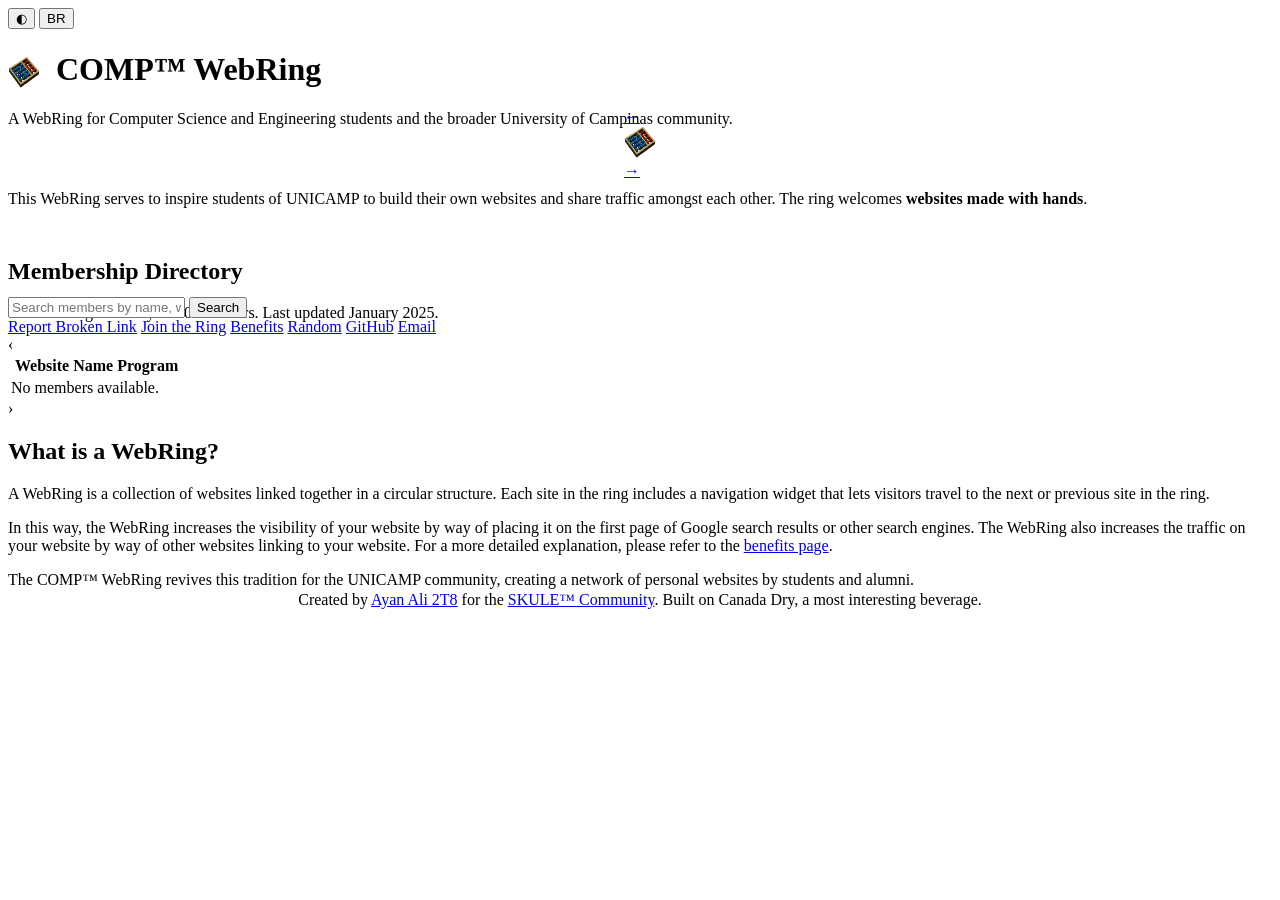
==== index.html @ 6b88b658 "chore: change logos and add PT languange" ====
<!DOCTYPE html>
<html lang="en">
<head>
    <meta charset="UTF-8">
    <meta name="viewport" content="width=device-width, initial-scale=1.0">
    <title>COMP™ WebRing</title>
    <link rel="stylesheet" href="css/styles.css">
    <link rel="preconnect" href="https://fonts.googleapis.com">
    <link rel="preconnect" href="https://fonts.gstatic.com" crossorigin>
    <link href="https://fonts.googleapis.com/css2?family=Fira+Mono:wght@400;500;700&family=Inter:wght@400;500;600&display=swap" rel="stylesheet">
    <meta name="description" content="A WebRing for University of Campinas Computer Science and Engineering students and the broader UNICAMP community.">
    
    <!-- Google tag (gtag.js) -->
    <script async src="https://www.googletagmanager.com/gtag/js?id=G-P7MJVFZ0S4"></script>
    <script>
      window.dataLayer = window.dataLayer || [];
      function gtag(){dataLayer.push(arguments);}
      gtag('js', new Date());

      gtag('config', 'G-P7MJVFZ0S4');
    </script>
</head>
<body>
    <header>
        <div class="theme-toggle">
            <button id="theme-toggle-btn" aria-label="Toggle dark/light mode">
                <span class="theme-icon">◐</span>
            </button>
            <button id="lang-toggle-btn" aria-label="Toggle language">
                <span class="theme-icon">PT</span>
            </button>
        </div>
        <h1 style="display: flex; align-items: center; gap: 0.5em;">
            <a href="https://webring.skule.ca">
                <img src="img/icon.svg" alt="WebRing Icon" width="32" height="32" style="vertical-align: middle;" id="header-webring-icon"/>
            </a>
            <span data-i18n="site.title">COMP™ WebRing</span>
        </h1>
        <p class="subtitle" style="margin-bottom: -20px;" data-i18n="site.subtitle">A WebRing for Computer Science and Engineering students and the broader University of Campinas community.</p>
    </header>
    
    <main>
        <!-- Webring Widget for Navigation -->
        <section class="webring-nav" style="display: flex; justify-content: center; margin-bottom: -15px;">
            <div class="widget-container">
                <a href="#webring.skule.ca?nav=prev">←</a>
                <a href="https://webring.skule.ca">
                    <div class="widget-icon">
                        <img src="img/icon.svg" alt="COMP WebRing" width="32" height="32" id="homepage-widget-icon"/>
                    </div>
                </a>
                <a href="#webring.skule.ca?nav=next">→</a>
            </div>
        </section>

        <section class="about" style="margin-bottom: 50px; margin-top: 25px;">
            <p data-i18n="about.p1">
                This WebRing serves to inspire students of UNICAMP to build their own websites and share traffic amongst each other.
                The ring welcomes <strong>websites made with hands</strong>.
            </p>
        </section>

        <section id="members">
            <h2 data-i18n="members.title">Membership Directory</h2>
            <p style="margin-bottom: -25px;" data-i18n="members.countText">This webring currently has <span id="member-count">0</span> members. Last updated <span id="last-updated">January 2025</span>.</p>
            <div class="search-container" id="search">
                <div class="search-bar">
                    <input type="text" id="member-search" placeholder="Search members by name, website, or program..." data-i18n-placeholder="search.placeholder">
                    <button id="search-button" data-i18n="action.search">Search</button>
                </div>
            </div>
            <div class="action-buttons">
                <a href="#" id="report-link" class="action-button" data-i18n="action.report">Report Broken Link</a>
                <a href="https://github.com/ayan20985/webring#joining-the-webring" target="_blank" class="action-button" data-i18n="action.join">Join the Ring</a>
                <a href="benefits.html" class="action-button" data-i18n="action.benefits">Benefits</a>
                <a href="#random" id="random-link" class="action-button" data-i18n="action.random">Random</a>
                <a href="https://github.com/ayan20985/webring" target="_blank" class="action-button" data-i18n="action.github">GitHub</a>
                <a href="mailto:webring@skule.ca" class="action-button" data-i18n="action.email">Email</a>
            </div>
            <div class="table-container">
                <div class="scroll-indicator left" id="scroll-left">‹</div>
                <div class="table-wrapper" id="table-wrapper">
                    <table id="members-table">
                        <thead>
                            <tr>
                                <th></th>
                                <th>Website</th>
                                <th>Name</th>
                                <th>Program</th>
                                <th></th>
                                <th></th>
                                <th></th>
                            </tr>
                        </thead>
                        <tbody id="members-list">
                            <!-- Members will be populated by JavaScript -->
                            <tr><td colspan="7">Loading members...</td></tr>
                        </tbody>
                    </table>
                </div>
                <div class="scroll-indicator right" id="scroll-right">›</div>
                <div class="pagination" id="members-pagination">
                    <!-- Pagination will be generated by JavaScript -->
                </div>
            </div>
        </section>

        <section id="what" style="margin-bottom: -30px; padding-bottom: 0;">
            <h2 data-i18n="what.title">What is a WebRing?</h2>
            <p data-i18n="what.p1">
                A WebRing is a collection of websites linked together in a circular structure.
                In the early days of the web, WebRings were a popular way to discover related websites.
                Each site in the ring includes a navigation widget that lets visitors travel to the next or previous site in the ring.
            </p>
            <p data-i18n="what.p2">
                In this way, the WebRing increases the visibility of your website by way of placing it on the first page of Google search results or other search engines. 
                The WebRing also increases the traffic on your website by way of other websites linking to your website. For a more detailed explanation, 
                please refer to the <a href="benefits.html">benefits page</a>.
            </p>
            <p data-i18n="what.p3">
                The COMP™ WebRing revives this tradition for the UNICAMP community, creating a network
                of personal websites by students and alumni. The current UNICAMP community and Alumni network is thousands-strong—why not harness this immense network?
            </p>
        </section>
    </main>

    <footer style="display: flex; justify-content: center;">
        <p>Created by <a href="https://ayanali.net">Ayan Ali 2T8</a> for the <a href="https://skule.ca">SKULE™ Community</a>. Built on Canada Dry, a most interesting beverage.</p>
    </footer>

    <script src="js/script.js"></script>
    <script>
      function updateHeaderIcon() {
        const icon = document.getElementById('header-webring-icon');
        if (!icon) return;
        const isDark = document.body.getAttribute('data-theme') === 'dark' ||
          (window.matchMedia && window.matchMedia('(prefers-color-scheme: dark)').matches && !document.body.getAttribute('data-theme'));
        icon.src = isDark ? 'img/icon-dark.svg' : 'img/icon.svg';
      }
      document.addEventListener('DOMContentLoaded', updateHeaderIcon);
      // Listen for theme changes
      const themeMedia = window.matchMedia('(prefers-color-scheme: dark)');
      themeMedia.addEventListener('change', updateHeaderIcon);
      // If you have a theme toggle, also call updateHeaderIcon after toggling
      const observer = new MutationObserver(updateHeaderIcon);
      observer.observe(document.body, { attributes: true, attributeFilter: ['data-theme'] });
    </script>
</body>
</html>
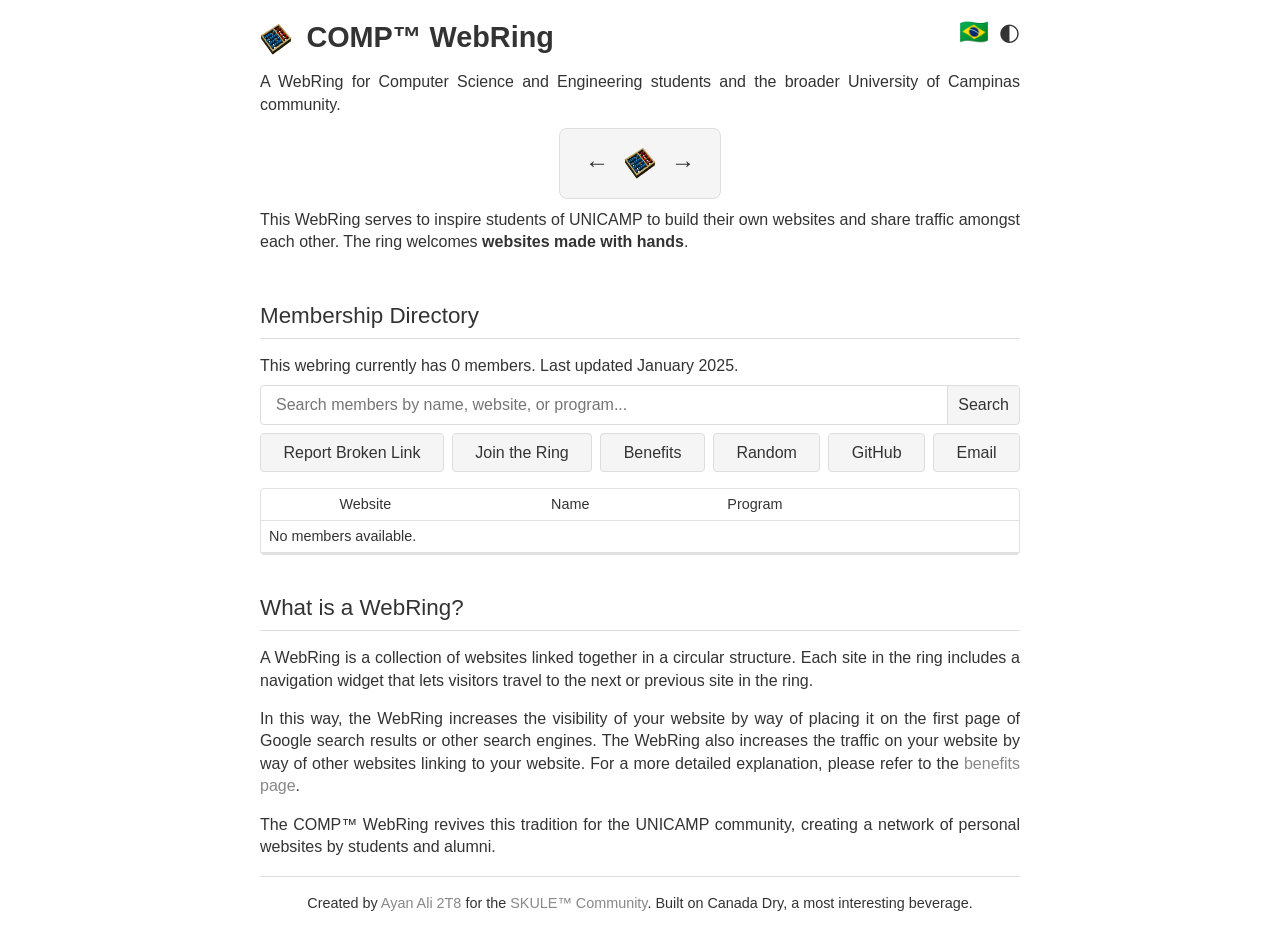
==== commit 9d3377d5: "chore: finish to add translation" ====
--- a/index.html
+++ b/index.html
@@ -23,11 +23,11 @@
 <body>
     <header>
         <div class="theme-toggle">
+            <button id="lang-toggle-btn" aria-label="Toggle language" .>
+                <span class="theme-icon">🇪🇬</span>
+            </button>
             <button id="theme-toggle-btn" aria-label="Toggle dark/light mode">
                 <span class="theme-icon">◐</span>
-            </button>
-            <button id="lang-toggle-btn" aria-label="Toggle language">
-                <span class="theme-icon">PT</span>
             </button>
         </div>
         <h1 style="display: flex; align-items: center; gap: 0.5em;">
--- a/css/styles.css
+++ b/css/styles.css
@@ -0,0 +1,631 @@
+:root {
+  /* Light theme (default) */
+  --bg-color: #ffffff;
+  --bg-color-rgb: 255, 255, 255;
+  --text-color: #333333;
+  --link-color: #888888; /* Neutral grey instead of blue/teal */
+  --link-hover-color: #555555; /* Darker grey for hover */
+  --border-color: #dddddd;
+  --code-bg: #f5f5f5;
+  --table-row-alt: #f9f9f9;
+  --table-border: #e0e0e0;
+}
+
+[data-theme="dark"] {
+  /* Dark theme */
+  --bg-color: #1a1a1a;
+  --bg-color-rgb: 26, 26, 26;
+  --text-color: #e0e0e0;
+  --link-color: #bbbbbb; /* Lighter grey for dark mode */
+  --link-hover-color: #eeeeee; /* Even lighter grey for hover */
+  --border-color: #444444;
+  --code-bg: #2a2a2a;
+  --table-row-alt: #252525;
+  --table-border: #444444;
+}
+
+/* Base Styles */
+* {
+  margin: 0;
+  padding: 0;
+  box-sizing: border-box;
+}
+
+html {
+  scroll-behavior: smooth;
+}
+
+body {
+  font-family: "Inter", -apple-system, BlinkMacSystemFont, sans-serif;
+  line-height: 1.6;
+  max-width: 800px;
+  margin: 0 auto;
+  padding: 20px;
+  background-color: var(--bg-color);
+  color: var(--text-color);
+  transition: background-color 0.3s, color 0.3s;
+}
+
+/* Typography */
+h1,
+h2,
+h3,
+h4 {
+  margin: 1.5rem 0 1rem 0;
+  line-height: 1.2;
+}
+
+h1 {
+  font-size: 1.8rem;
+  margin-top: 0;
+  font-weight: 600;
+}
+
+h2 {
+  font-size: 1.4rem;
+  font-weight: 500;
+  padding-bottom: 0.5rem;
+  border-bottom: 1px solid var(--border-color);
+}
+
+p,
+ul,
+ol,
+dl {
+  margin-bottom: 1rem;
+  text-align: justify;
+}
+
+/* Reduced line spacing for paragraphs */
+p {
+  line-height: 1.4; /* Reduced from the body's 1.6 */
+}
+
+a {
+  color: var(--link-color);
+  text-decoration: none;
+}
+
+a:hover {
+  text-decoration: underline;
+  color: var(--link-hover-color);
+}
+
+/* Header */
+header {
+  margin-bottom: 2rem;
+  position: relative;
+}
+
+.subtitle {
+  font-size: 1rem;
+  margin-top: 0.5rem;
+}
+
+/* Caution Box */
+.caution-box {
+  background-color: #ffebee;
+  border: 1px solid #f44336;
+  color: #c62828;
+  padding: 10px 15px;
+  margin: 10px 0;
+  border-radius: 4px;
+  font-size: 0.9rem;
+  text-align: center;
+  font-weight: 500;
+  box-shadow: 0 1px 3px rgba(0, 0, 0, 0.12);
+  transition: background-color 0.3s, border-color 0.3s, color 0.3s;
+}
+
+/* Dark theme version of the caution box */
+[data-theme="dark"] .caution-box {
+  background-color: rgba(136, 14, 10, 0.2); /* Darker, more transparent red */
+  border: 1px solid #ff5252; /* Brighter red border for contrast */
+  color: #ff8a80; /* Lighter red text for better readability */
+  box-shadow: 0 1px 3px rgba(0, 0, 0, 0.25);
+}
+
+.theme-toggle {
+  position: absolute;
+  top: 0;
+  right: 0;
+  display: flex;
+  gap: 10px;
+}
+
+.theme-toggle button {
+  background: none;
+  border: none;
+  cursor: pointer;
+  font-size: 1.5rem;
+  color: var(--text-color);
+  display: inline-flex;
+  align-items: center;
+  justify-content: center;
+  line-height: 1;
+  padding: 0;
+}
+
+/* Main Content */
+main {
+  margin-bottom: 3rem;
+}
+
+section {
+  margin-bottom: 2.5rem;
+}
+
+.actions {
+  margin: 1.5rem 0;
+  display: flex;
+  justify-content: space-between;
+  line-height: 2;
+}
+
+.actions a + a::before {
+  content: "";
+  margin: 0;
+}
+
+/* Search Bar */
+.search-container {
+  margin: 2rem 0 0.5rem 0;
+  width: 100%;
+}
+
+.search-bar {
+  display: flex;
+  width: 100%;
+  margin: 0 auto;
+}
+
+.search-bar input {
+  flex: 1;
+  padding: 10px 15px;
+  border: 1px solid var(--border-color);
+  border-radius: 4px 0 0 4px;
+  font-size: 1rem;
+  background-color: var(--bg-color);
+  color: var(--text-color);
+}
+
+.search-bar button {
+  flex: 0 0 auto;
+  padding: 6px 10px;
+  background-color: var(--code-bg);
+  color: var(--text-color);
+  border: 1px solid var(--border-color);
+  border-radius: 0 4px 4px 0;
+  margin-left: -1px;
+  cursor: pointer;
+  font-size: 1rem;
+  text-decoration: none;
+  transition: background-color 0.2s, color 0.2s;
+}
+
+.search-bar button:hover {
+  background-color: var(--bg-color);
+}
+
+/* Action Buttons - New Style */
+.action-buttons {
+  display: flex;
+  justify-content: space-between;
+  gap: 0.5rem;
+  flex-wrap: wrap;
+}
+
+.action-button {
+  flex: 1 1 auto;
+  white-space: nowrap;
+  text-align: center;
+  padding: 6px 10px;
+  border: 1px solid var(--border-color);
+  background-color: var(--code-bg);
+  color: var(--text-color);
+  border-radius: 4px;
+  cursor: pointer;
+  font-size: 1rem;
+  text-decoration: none;
+  transition: background-color 0.2s, color 0.2s;
+  min-width: 0;
+}
+
+.action-button:hover {
+  background-color: var(--bg-color);
+}
+
+/* Mobile responsive adjustments for action buttons */
+@media (max-width: 600px) {
+  .action-buttons {
+    justify-content: stretch;
+    gap: 0.5rem;
+  }
+  
+  .action-button {
+    flex: 1 1 0;
+    min-width: calc(50% - 0.25rem); /* Two buttons per row minimum */
+    max-width: none; /* Remove max-width constraint */
+  }
+}
+
+/* Members Table */
+.table-container {
+  position: relative;
+  margin: 1rem 0;
+  border: 1px solid var(--table-border);
+  border-radius: 4px;
+  overflow: hidden;
+}
+
+.table-wrapper {
+  width: 100%;
+  overflow-x: scroll;
+  scroll-behavior: smooth;
+}
+
+/* Custom scrollbar styling */
+.table-wrapper::-webkit-scrollbar {
+  height: 8px;
+}
+
+.table-wrapper::-webkit-scrollbar-track {
+  background: var(--bg-color);
+}
+
+.table-wrapper::-webkit-scrollbar-thumb {
+  background: var(--border-color);
+  border-radius: 4px;
+}
+
+.table-wrapper::-webkit-scrollbar-thumb:hover {
+  background: var(--text-color);
+}
+
+/* Firefox scrollbar styling */
+.table-wrapper {
+  scrollbar-width: thin;
+  scrollbar-color: var(--border-color) var(--bg-color);
+}
+
+/* Prevent column compression at all screen sizes */
+#members-table {
+  width: max-content;
+  min-width: 100%;
+}
+
+#members-table th,
+#members-table td {
+  white-space: nowrap;
+  min-width: fit-content;
+}
+
+/* Specific minimum widths for different columns */
+#members-table th:nth-child(1),
+#members-table td:nth-child(1) {
+  min-width: 40px; /* Icon column */
+}
+
+#members-table th:nth-child(2),
+#members-table td:nth-child(2) {
+  min-width: 120px; /* Website column */
+}
+
+#members-table th:nth-child(3),
+#members-table td:nth-child(3) {
+  min-width: 100px; /* Name column */
+}
+
+#members-table th:nth-child(4),
+#members-table td:nth-child(4) {
+  min-width: 80px; /* Program column */
+}
+
+#members-table th:nth-child(5),
+#members-table th:nth-child(6),
+#members-table th:nth-child(7),
+#members-table td:nth-child(5),
+#members-table td:nth-child(6),
+#members-table td:nth-child(7) {
+  min-width: 30px; /* Action columns */
+}
+
+.scroll-indicator {
+  position: absolute;
+  top: 0;
+  bottom: 0;
+  width: 40px;
+  display: flex;
+  align-items: center;
+  justify-content: center;
+  font-size: 20px;
+  font-weight: bold;
+  color: var(--text-color);
+  cursor: pointer;
+  opacity: 0;
+  visibility: hidden;
+  transition: opacity 0.3s, visibility 0.3s;
+  z-index: 10;
+  user-select: none;
+  pointer-events: none;
+}
+
+.scroll-indicator.left {
+  left: 0;
+  background: linear-gradient(
+    to right,
+    rgba(var(--bg-color-rgb), 0.95) 0%,
+    rgba(var(--bg-color-rgb), 0.8) 70%,
+    rgba(var(--bg-color-rgb), 0) 100%
+  );
+  border-radius: 4px 0 0 4px;
+}
+
+.scroll-indicator.right {
+  right: 0;
+  background: linear-gradient(
+    to left,
+    rgba(var(--bg-color-rgb), 0.95) 0%,
+    rgba(var(--bg-color-rgb), 0.8) 70%,
+    rgba(var(--bg-color-rgb), 0) 100%
+  );
+  border-radius: 0 4px 4px 0;
+}
+
+.scroll-indicator.visible {
+  opacity: 1;
+  visibility: visible;
+  pointer-events: auto;
+}
+
+.scroll-indicator:hover {
+  color: var(--link-hover-color);
+}
+
+.scroll-indicator:hover.left {
+  background: linear-gradient(
+    to right,
+    rgba(var(--bg-color-rgb), 1) 0%,
+    rgba(var(--bg-color-rgb), 0.9) 70%,
+    rgba(var(--bg-color-rgb), 0) 100%
+  );
+}
+
+.scroll-indicator:hover.right {
+  background: linear-gradient(
+    to left,
+    rgba(var(--bg-color-rgb), 1) 0%,
+    rgba(var(--bg-color-rgb), 0.9) 70%,
+    rgba(var(--bg-color-rgb), 0) 100%
+  );
+}
+
+table {
+  width: 100%;
+  border-collapse: collapse;
+  margin: 0;
+  font-size: 0.9rem;
+  border: none;
+}
+
+th,
+td {
+  padding: 0.25rem 0.5rem; /* Reduced vertical padding while keeping horizontal padding */
+  text-align: left;
+  border-bottom: 1px solid var(--table-border);
+}
+
+th {
+  font-weight: 500;
+}
+
+tr:nth-child(even) {
+  background-color: var(--table-row-alt);
+}
+
+#member-count {
+  font-weight: 500;
+}
+
+/* Code Blocks */
+pre {
+  background-color: var(--code-bg);
+  padding: 1rem;
+  border-radius: 8px;
+  overflow-x: auto;
+  margin: 1rem 0;
+}
+
+code {
+  font-family: "Fira Mono", monospace;
+  font-size: 0.85rem;
+}
+
+/* Lists */
+ol,
+ul {
+  padding-left: 1.5rem;
+}
+
+li {
+  margin-bottom: 0.5rem;
+}
+
+/* Definition Lists */
+dl {
+  margin: 1rem 0;
+}
+
+dt {
+  font-weight: 500;
+  margin-top: 0.5rem;
+}
+
+dd {
+  margin-left: 1.5rem;
+}
+
+/* Footer */
+footer {
+  padding-top: 1rem;
+  margin-top: 2rem;
+  border-top: 1px solid var(--border-color);
+  font-size: 0.9rem;
+  text-align: center;
+}
+
+/* Widget Example */
+.widget-example {
+  margin: 2rem 0;
+  display: flex;
+  justify-content: center;
+}
+
+.widget-container {
+  display: flex;
+  align-items: center;
+  gap: 15px;
+  background-color: var(--code-bg);
+  padding: 15px 25px;
+  border-radius: 8px;
+  border: 1px solid var(--border-color);
+}
+
+.widget-container a {
+  color: var(--text-color);
+  text-decoration: none;
+  font-size: 1.5rem;
+}
+
+.widget-icon {
+  width: 32px;
+  height: 32px;
+  display: flex;
+  align-items: center;
+  justify-content: center;
+}
+
+.widget-icon img {
+  width: 100%;
+  height: 100%;
+}
+
+/* Responsive Adjustments */
+@media (max-width: 600px) {
+  body {
+    padding: 15px;
+  }
+
+  /* Table wrapper ensures proper scrolling */
+  .table-wrapper {
+    overflow-x: auto;
+    -webkit-overflow-scrolling: touch; /* Smooth scrolling on iOS */
+  }
+  
+  /* Slightly more horizontal padding for mobile */
+  #members-table th,
+  #members-table td {
+    padding: 0.25rem 0.75rem;
+  }
+}
+
+/* Pagination */
+.pagination {
+  display: flex;
+  justify-content: center;
+  margin: 0;
+  gap: 0;
+  border-top: 1px solid var(--table-border);
+  background-color: var(--bg-color);
+  padding: 0;
+  position: relative;
+  z-index: 5;
+}
+
+.pagination button {
+  padding: 6px 10px;
+  border: 1px solid var(--border-color);
+  background-color: var(--code-bg);
+  color: var(--text-color);
+  cursor: pointer;
+  font-size: 1rem;
+  border-radius: 0;
+  margin-left: -1px;
+  transition: background-color 0.2s, color 0.2s;
+  text-decoration: none;
+}
+
+.pagination button:first-child {
+  border-radius: 4px 0 0 4px;
+  margin-left: 0;
+}
+
+.pagination button:last-child {
+  border-radius: 0 4px 4px 0;
+}
+
+.pagination button.active {
+  background-color: var(--bg-color);
+  color: var(--text-color);
+  border-color: var(--border-color);
+  font-weight: normal;
+}
+
+.pagination button:hover:not(.active):not(:disabled) {
+  background-color: var(--bg-color);
+}
+
+.pagination button:disabled {
+  opacity: 0.5;
+  cursor: not-allowed;
+  background-color: var(--code-bg);
+}
+
+/* Member Badge */
+.member-badge {
+  max-width: 88px;
+  max-height: 31px;
+  width: auto;
+  height: auto;
+  border-radius: 0;
+  display: block;
+  margin: 0 auto;
+  object-fit: contain;
+  background-color: transparent;
+  box-shadow: 0 1px 3px rgba(0, 0, 0, 0.1);
+}
+
+/* Remove hover effect on badges */
+.member-badge:hover {
+  transform: none;
+}
+
+/* Badge Row */
+.badge-row {
+  display: flex;
+  justify-content: center;
+  align-items: center;
+  gap: 0;
+  margin: 1.5rem 0;
+  flex-wrap: wrap;
+}
+
+@media (max-width: 600px) {
+  .badge-row {
+    gap: 8px;
+    margin: 1rem 0;
+    justify-content: center;
+  }
+  .badge-row img {
+    margin-bottom: 6px;
+  }
+}
+
+/* Email Example */
+.email-example {
+  background: var(--code-bg);
+  padding: 1em;
+  border-radius: 6px;
+  font-family: monospace;
+  margin-top: 1em;
+}
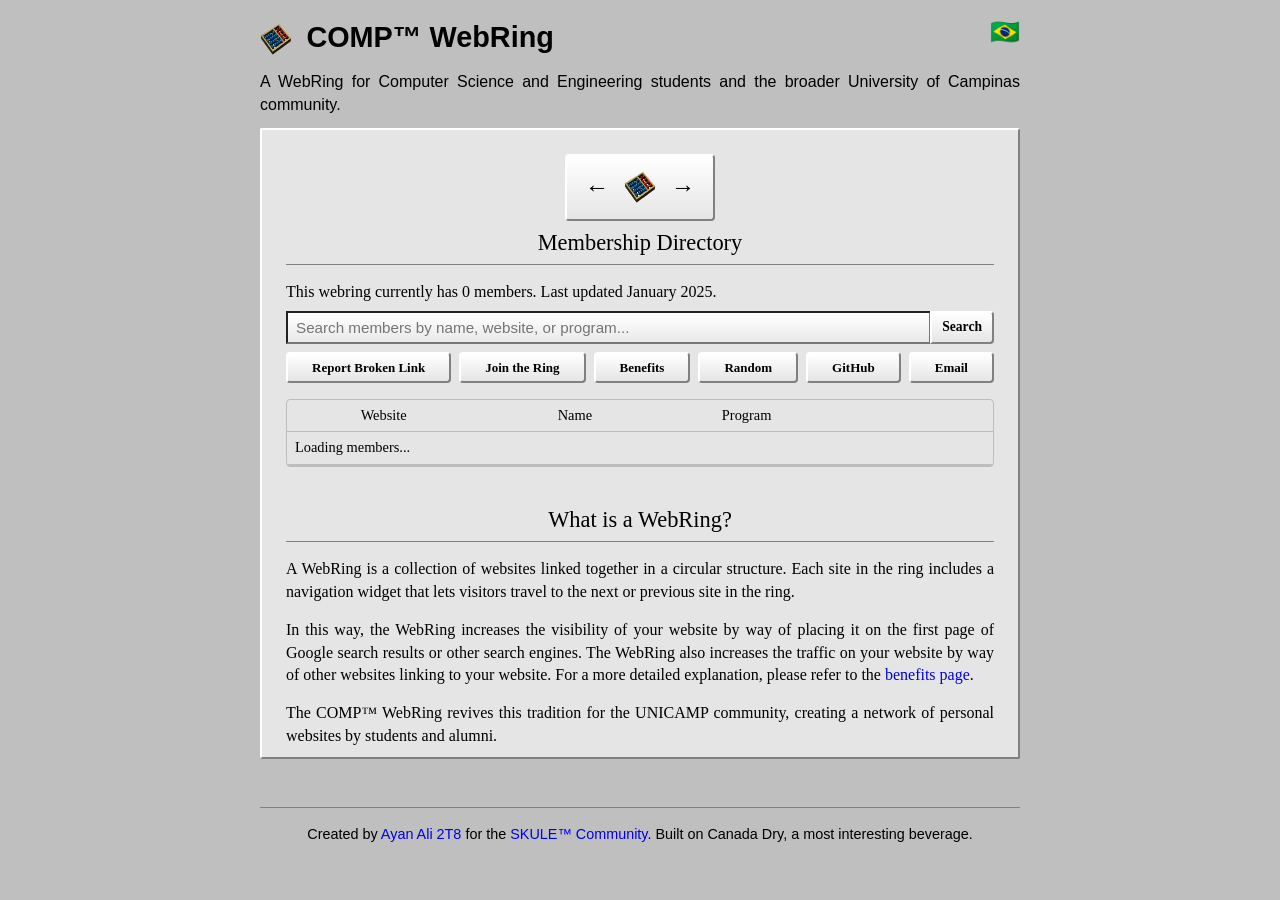
==== commit 5ca77f58: "upadate: modify the style to use netscape like theme" ====
--- a/index.html
+++ b/index.html
@@ -26,9 +26,12 @@
             <button id="lang-toggle-btn" aria-label="Toggle language" .>
                 <span class="theme-icon">🇪🇬</span>
             </button>
+
+            <!-- For while we are not supporting the dark mode
             <button id="theme-toggle-btn" aria-label="Toggle dark/light mode">
                 <span class="theme-icon">◐</span>
             </button>
+             -->
         </div>
         <h1 style="display: flex; align-items: center; gap: 0.5em;">
             <a href="https://webring.skule.ca">
@@ -42,7 +45,7 @@
     <main>
         <!-- Webring Widget for Navigation -->
         <section class="webring-nav" style="display: flex; justify-content: center; margin-bottom: -15px;">
-            <div class="widget-container">
+            <div class="widget-container classic-beveled-panel">
                 <a href="#webring.skule.ca?nav=prev">←</a>
                 <a href="https://webring.skule.ca">
                     <div class="widget-icon">
@@ -53,12 +56,6 @@
             </div>
         </section>
 
-        <section class="about" style="margin-bottom: 50px; margin-top: 25px;">
-            <p data-i18n="about.p1">
-                This WebRing serves to inspire students of UNICAMP to build their own websites and share traffic amongst each other.
-                The ring welcomes <strong>websites made with hands</strong>.
-            </p>
-        </section>
 
         <section id="members">
             <h2 data-i18n="members.title">Membership Directory</h2>
@@ -66,16 +63,16 @@
             <div class="search-container" id="search">
                 <div class="search-bar">
                     <input type="text" id="member-search" placeholder="Search members by name, website, or program..." data-i18n-placeholder="search.placeholder">
-                    <button id="search-button" data-i18n="action.search">Search</button>
+                    <button id="search-button" class="netscape-classic-btn classic-beveled-panel" data-i18n="action.search">Search</button>
                 </div>
             </div>
             <div class="action-buttons">
-                <a href="#" id="report-link" class="action-button" data-i18n="action.report">Report Broken Link</a>
-                <a href="https://github.com/ayan20985/webring#joining-the-webring" target="_blank" class="action-button" data-i18n="action.join">Join the Ring</a>
-                <a href="benefits.html" class="action-button" data-i18n="action.benefits">Benefits</a>
-                <a href="#random" id="random-link" class="action-button" data-i18n="action.random">Random</a>
-                <a href="https://github.com/ayan20985/webring" target="_blank" class="action-button" data-i18n="action.github">GitHub</a>
-                <a href="mailto:webring@skule.ca" class="action-button" data-i18n="action.email">Email</a>
+                <a href="#" id="report-link" class="action-button netscape-classic-btn classic-beveled-panel" data-i18n="action.report">Report Broken Link</a>
+                <a href="https://github.com/ayan20985/webring#joining-the-webring" target="_blank" class="action-button netscape-classic-btn classic-beveled-panel" data-i18n="action.join">Join the Ring</a>
+                <a href="benefits.html" class="action-button netscape-classic-btn classic-beveled-panel" data-i18n="action.benefits">Benefits</a>
+                <a href="#random" id="random-link" class="action-button netscape-classic-btn classic-beveled-panel" data-i18n="action.random">Random</a>
+                <a href="https://github.com/ayan20985/webring" target="_blank" class="action-button netscape-classic-btn classic-beveled-panel" data-i18n="action.github">GitHub</a>
+                <a href="mailto:webring@skule.ca" class="action-button netscape-classic-btn classic-beveled-panel" data-i18n="action.email">Email</a>
             </div>
             <div class="table-container">
                 <div class="scroll-indicator left" id="scroll-left">‹</div>
@@ -128,6 +125,8 @@
         <p>Created by <a href="https://ayanali.net">Ayan Ali 2T8</a> for the <a href="https://skule.ca">SKULE™ Community</a>. Built on Canada Dry, a most interesting beverage.</p>
     </footer>
 
+    <script src="js/i18n/en.js"></script>
+    <script src="js/i18n/pt.js"></script>
     <script src="js/script.js"></script>
     <script>
       function updateHeaderIcon() {
--- a/css/styles.css
+++ b/css/styles.css
@@ -1,5 +1,775 @@
 :root {
-  /* Light theme (default) */
+  /* Netscape-like light theme (default) */
+  --bg-color: #bfbfbf; /* Netscape gray page background */
+  --bg-color-rgb: 191, 191, 191;
+  --content-bg: #e5e5e5; /* lighter content box matching Netscape window interior */
+  --text-color: #000000;
+  --link-color: #0000EE; /* browser-default link blue */
+  --link-visited-color: #551A8B; /* classic purple visited link */
+  --link-hover-color: #cc0000; /* red hover like classic browsers */
+  --border-color: #808080; /* neutral grey borders */
+  --code-bg: #ffffff;
+  --table-row-alt: #efefef;
+  --table-border: #bdbdbd;
+}
+
+[data-theme="dark"] {
+  /* Dark theme */
+  --bg-color: #1a1a1a;
+  --bg-color-rgb: 26, 26, 26;
+  --text-color: #e0e0e0;
+  --link-color: #bbbbbb; /* Lighter grey for dark mode */
+  --link-hover-color: #eeeeee; /* Even lighter grey for hover */
+  --border-color: #444444;
+  --code-bg: #2a2a2a;
+  --table-row-alt: #252525;
+  --table-border: #444444;
+}
+
+/* Base Styles */
+* {
+  margin: 0;
+  padding: 0;
+  box-sizing: border-box;
+}
+
+html {
+  scroll-behavior: smooth;
+}
+
+html, body {
+  height: 100%;
+  background-color: var(--bg-color);
+}
+
+body {
+  font-family: "MS Sans Serif", Geneva, sans-serif;
+  line-height: 1.6;
+  max-width: 800px;
+  margin: 0 auto;
+  padding: 20px;
+  background-color: var(--bg-color);
+  color: var(--text-color);
+  text-align: center;
+  transition: background-color 0.3s, color 0.3s;
+}
+
+/* Typography */
+h1,
+h2,
+h3,
+h4 {
+  margin: 1.5rem 0 1rem 0;
+  line-height: 1.2;
+}
+
+h1 {
+  font-size: 1.8rem;
+  margin-top: 0;
+  font-weight: 700;
+  font-family: inherit;
+}
+
+h2 {
+  font-size: 1.4rem;
+  font-weight: 500;
+  padding-bottom: 0.5rem;
+  border-bottom: 1px solid var(--border-color);
+}
+
+p,
+ul,
+ol,
+dl {
+  margin-bottom: 1rem;
+  text-align: center; /* keep centralization of content */
+}
+
+/* Reduced line spacing for paragraphs */
+p {
+  line-height: 1.4; /* Reduced from the body's 1.6 */
+}
+
+a {
+  color: var(--link-color);
+  text-decoration: none;
+}
+
+a:hover {
+  text-decoration: underline;
+  color: var(--link-hover-color);
+}
+
+a:visited {
+  color: var(--link-visited-color);
+}
+
+/* Header */
+header {
+  margin-bottom: 2rem;
+  position: relative;
+}
+
+header,
+h1,
+h2 {
+  text-align: center;
+}
+
+
+.subtitle {
+  font-size: 1rem;
+  margin-top: 0.5rem;
+}
+
+/* Caution Box */
+/* Netscape-style "plus box" (beveled 3D look) */
+.caution-box,
+.plus-box {
+  display: inline-block;
+  background: linear-gradient(#ffffff, var(--content-bg));
+  border-top: 2px solid #ffffff; /* highlight */
+  border-left: 2px solid #ffffff;
+  border-bottom: 2px solid #808080; /* shadow */
+  border-right: 2px solid #808080;
+  color: var(--text-color);
+  padding: 8px 12px;
+  margin: 10px 0;
+  font-size: 0.95rem;
+  text-align: center;
+  font-weight: bold;
+  box-shadow: none;
+}
+
+/* Decorative plus icon square on the left */
+.caution-box::before,
+.plus-box::before {
+  content: "+";
+  display: inline-block;
+  width: 20px;
+  height: 20px;
+  line-height: 20px;
+  margin-right: 10px;
+  vertical-align: middle;
+  font-weight: bold;
+  background: linear-gradient(#e0e0e0, #c8c8c8);
+  border-top: 1px solid #ffffff;
+  border-left: 1px solid #ffffff;
+  border-bottom: 1px solid #707070;
+  border-right: 1px solid #707070;
+  color: #000000;
+}
+
+/* Dark theme version of the caution box */
+[data-theme="dark"] .caution-box {
+  /* Simplified dark variant that keeps bevel feel */
+  background: linear-gradient(#2a2a2a, #1f1f1f);
+  border-top: 2px solid #3a3a3a;
+  border-left: 2px solid #3a3a3a;
+  border-bottom: 2px solid #000000;
+  border-right: 2px solid #000000;
+  color: #e0e0e0;
+}
+
+.theme-toggle {
+  position: absolute;
+  top: 0;
+  right: 0;
+  display: flex;
+  gap: 10px;
+}
+
+.theme-toggle button {
+  background: none;
+  border: none;
+  cursor: pointer;
+  font-size: 1.5rem;
+  color: var(--text-color);
+  display: inline-flex;
+  align-items: center;
+  justify-content: center;
+  line-height: 1;
+  padding: 0;
+}
+
+/* Main Content */
+main {
+  margin-bottom: 3rem;
+  background: var(--content-bg);
+  border-top: 2px solid #ffffff;
+  border-left: 2px solid #ffffff;
+  border-bottom: 2px solid #808080;
+  border-right: 2px solid #808080;
+  padding: 24px;
+  border-radius: 2px;
+  font-family: "Times New Roman", Times, serif;
+}
+
+/* Section header styling */
+h2 {
+  font-size: 1.4rem;
+  font-weight: 500;
+  padding-bottom: 0.5rem;
+  margin-top: 1.2rem;
+  border-bottom: 1px solid var(--border-color);
+}
+
+section {
+  margin-bottom: 2.5rem;
+}
+
+.actions {
+  margin: 1.5rem 0;
+  display: flex;
+  justify-content: space-between;
+  line-height: 2;
+}
+
+.actions a + a::before {
+  content: "";
+  margin: 0;
+}
+
+/* Shared beveled panel treatment */
+.classic-beveled-panel {
+  background: linear-gradient(#ffffff, var(--content-bg));
+  color: var(--text-color);
+  border-top: 2px solid #ffffff;
+  border-left: 2px solid #ffffff;
+  border-bottom: 2px solid #808080;
+  border-right: 2px solid #808080;
+  border-radius: 4px;
+  box-shadow: none;
+}
+
+/* Search Bar */
+.search-container {
+  width: 100%;
+  display: flex;
+  justify-content: center;
+  align-items: center;
+  /*
+  border-radius: 4px;
+  border-top: 2px solid #ffffff;
+  border-left: 2px solid #ffffff;
+  border-bottom: 2px solid #808080;
+  border-right: 2px solid #808080;
+  */
+}
+
+.search-bar {
+  width: 100%;
+  max-width: 760px;
+  display: flex;
+  gap: 0;
+  margin: 0;
+}
+
+.search-bar input {
+  flex: 1;
+  padding: 6px 8px;
+  font-size: 0.95rem;
+  background: linear-gradient(#ffffff, #e9e9e9);
+  color: var(--text-color);
+  box-shadow: none;
+  outline: none;
+}
+
+.search-bar button {
+  flex: 0 0 auto;
+  padding: 5px 10px;
+  background: linear-gradient(#ffffff, var(--content-bg));
+  color: var(--text-color);
+  border-top: 2px solid #ffffff;
+  border-left: 2px solid #ffffff;
+  border-bottom: 2px solid #808080;
+  border-right: 2px solid #808080;
+  border-radius: 0 4px 4px 0;
+  margin-left: -1px;
+  cursor: pointer;
+  font-size: 0.85rem;
+  font-weight: 600;
+  text-decoration: none;
+  font-family: inherit;
+  line-height: 1.2;
+}
+
+.search-bar button:hover {
+  filter: brightness(1.04);
+}
+
+.search-bar button:active {
+  transform: translateY(1px);
+  border-top: 2px solid #808080;
+  border-left: 2px solid #808080;
+  border-bottom: 2px solid #ffffff;
+  border-right: 2px solid #ffffff;
+}
+
+.netscape-classic-btn {
+  display: inline-flex;
+  align-items: center;
+  justify-content: center;
+  padding: 4px 12px;
+  font-family: inherit;
+  font-size: 13px;
+  font-weight: 700;
+  text-decoration: none;
+  color: var(--text-color);
+  background: linear-gradient(#ffffff, var(--content-bg));
+  cursor: pointer;
+  user-select: none;
+  border-top: 2px solid #ffffff;
+  border-left: 2px solid #ffffff;
+  border-bottom: 2px solid #808080;
+  border-right: 2px solid #808080;
+  border-radius: 4px;
+  line-height: 1.2;
+}
+
+.netscape-classic-btn:active {
+  border-top: 2px solid #808080;
+  border-left: 2px solid #808080;
+  border-right: 2px solid #ffffff;
+  border-bottom: 2px solid #ffffff;
+  transform: translateY(1px);
+}
+
+/* Action Buttons - New Style */
+.action-buttons {
+  display: flex;
+  justify-content: space-between;
+  gap: 0;
+  flex-wrap: wrap;
+  margin: 0 0 0.75rem 0;
+}
+
+/*
+.action-button {
+  flex: 1 1 auto;
+  white-space: nowrap;
+  text-align: center;
+  display: inline-flex;
+  align-items: center;
+  justify-content: center;
+  padding: 4px 12px;
+  background: linear-gradient(#ffffff, var(--content-bg));
+  color: var(--text-color);
+  border-top: 2px solid #ffffff;
+  border-left: 2px solid #ffffff;
+  border-bottom: 2px solid #808080;
+  border-right: 2px solid #808080;
+  border-radius: 4px;
+  cursor: pointer;
+  font-size: 0.95rem;
+  font-family: inherit;
+  text-decoration: none;
+  transition: background-color 0.2s, color 0.2s;
+  min-width: 0;
+  line-height: 1.2;
+} */
+
+.action-button:hover {
+  background: linear-gradient(#f7f7f7, #e2e2e2);
+}
+
+/* Mobile responsive adjustments for action buttons */
+@media (max-width: 600px) {
+  .action-buttons {
+    justify-content: stretch;
+    gap: 0.5rem;
+  }
+  
+  .action-button {
+    flex: 1 1 0;
+    min-width: calc(50% - 0.25rem); /* Two buttons per row minimum */
+    max-width: none; /* Remove max-width constraint */
+  }
+}
+
+/* Members Table */
+.table-container {
+  position: relative;
+  margin: 1rem 0;
+  border: 1px solid var(--table-border);
+  border-radius: 4px;
+  overflow: hidden;
+}
+
+.table-wrapper {
+  width: 100%;
+  overflow-x: scroll;
+  scroll-behavior: smooth;
+}
+
+/* Custom scrollbar styling */
+.table-wrapper::-webkit-scrollbar {
+  height: 8px;
+}
+
+.table-wrapper::-webkit-scrollbar-track {
+  background: var(--bg-color);
+}
+
+.table-wrapper::-webkit-scrollbar-thumb {
+  background: var(--border-color);
+  border-radius: 4px;
+}
+
+.table-wrapper::-webkit-scrollbar-thumb:hover {
+  background: var(--text-color);
+}
+
+/* Firefox scrollbar styling */
+.table-wrapper {
+  scrollbar-width: thin;
+  scrollbar-color: var(--border-color) var(--bg-color);
+}
+
+/* Prevent column compression at all screen sizes */
+#members-table {
+  width: max-content;
+  min-width: 100%;
+}
+
+#members-table th,
+#members-table td {
+  white-space: nowrap;
+  min-width: fit-content;
+}
+
+/* Specific minimum widths for different columns */
+#members-table th:nth-child(1),
+#members-table td:nth-child(1) {
+  min-width: 40px; /* Icon column */
+}
+
+#members-table th:nth-child(2),
+#members-table td:nth-child(2) {
+  min-width: 120px; /* Website column */
+}
+
+#members-table th:nth-child(3),
+#members-table td:nth-child(3) {
+  min-width: 100px; /* Name column */
+}
+
+#members-table th:nth-child(4),
+#members-table td:nth-child(4) {
+  min-width: 80px; /* Program column */
+}
+
+#members-table th:nth-child(5),
+#members-table th:nth-child(6),
+#members-table th:nth-child(7),
+#members-table td:nth-child(5),
+#members-table td:nth-child(6),
+#members-table td:nth-child(7) {
+  min-width: 30px; /* Action columns */
+}
+
+.scroll-indicator {
+  position: absolute;
+  top: 0;
+  bottom: 0;
+  width: 40px;
+  display: flex;
+  align-items: center;
+  justify-content: center;
+  font-size: 20px;
+  font-weight: bold;
+  color: var(--text-color);
+  cursor: pointer;
+  opacity: 0;
+  visibility: hidden;
+  transition: opacity 0.3s, visibility 0.3s;
+  z-index: 10;
+  user-select: none;
+  pointer-events: none;
+}
+
+.scroll-indicator.left {
+  left: 0;
+  background: linear-gradient(
+    to right,
+    rgba(var(--bg-color-rgb), 0.95) 0%,
+    rgba(var(--bg-color-rgb), 0.8) 70%,
+    rgba(var(--bg-color-rgb), 0) 100%
+  );
+  border-radius: 4px 0 0 4px;
+}
+
+.scroll-indicator.right {
+  right: 0;
+  background: linear-gradient(
+    to left,
+    rgba(var(--bg-color-rgb), 0.95) 0%,
+    rgba(var(--bg-color-rgb), 0.8) 70%,
+    rgba(var(--bg-color-rgb), 0) 100%
+  );
+  border-radius: 0 4px 4px 0;
+}
+
+.scroll-indicator.visible {
+  opacity: 1;
+  visibility: visible;
+  pointer-events: auto;
+}
+
+.scroll-indicator:hover {
+  color: var(--link-hover-color);
+}
+
+.scroll-indicator:hover.left {
+  background: linear-gradient(
+    to right,
+    rgba(var(--bg-color-rgb), 1) 0%,
+    rgba(var(--bg-color-rgb), 0.9) 70%,
+    rgba(var(--bg-color-rgb), 0) 100%
+  );
+}
+
+.scroll-indicator:hover.right {
+  background: linear-gradient(
+    to left,
+    rgba(var(--bg-color-rgb), 1) 0%,
+    rgba(var(--bg-color-rgb), 0.9) 70%,
+    rgba(var(--bg-color-rgb), 0) 100%
+  );
+}
+
+table {
+  width: 100%;
+  border-collapse: collapse;
+  margin: 0;
+  font-size: 0.9rem;
+  border: none;
+}
+
+th,
+td {
+  padding: 0.25rem 0.5rem; /* Reduced vertical padding while keeping horizontal padding */
+  text-align: left;
+  border-bottom: 1px solid var(--table-border);
+}
+
+th {
+  font-weight: 500;
+}
+
+tr:nth-child(even) {
+  background-color: var(--table-row-alt);
+}
+
+#member-count {
+  font-weight: 500;
+}
+
+/* Code Blocks */
+pre {
+  background-color: var(--code-bg);
+  padding: 1rem;
+  border-radius: 8px;
+  overflow-x: auto;
+  margin: 1rem 0;
+}
+
+code {
+  font-family: "Fira Mono", monospace;
+  font-size: 0.85rem;
+}
+
+/* Lists */
+ol,
+ul {
+  padding-left: 1.5rem;
+}
+
+li {
+  margin-bottom: 0.5rem;
+}
+
+/* Definition Lists */
+dl {
+  margin: 1rem 0;
+}
+
+dt {
+  font-weight: 500;
+  margin-top: 0.5rem;
+}
+
+dd {
+  margin-left: 1.5rem;
+}
+
+/* Footer */
+footer {
+  padding-top: 1rem;
+  margin-top: 2rem;
+  border-top: 1px solid var(--border-color);
+  font-size: 0.9rem;
+  text-align: center;
+}
+
+/* Widget Example */
+.widget-example {
+  margin: 2rem 0;
+  display: flex;
+  justify-content: center;
+}
+
+.widget-container {
+  display: flex;
+  align-items: center;
+  gap: 15px;
+  background: linear-gradient(#ffffff, var(--content-bg));
+  padding: 12px 18px;
+  border-radius: 4px;
+  border-top: 2px solid #ffffff;
+  border-left: 2px solid #ffffff;
+  border-bottom: 2px solid #808080;
+  border-right: 2px solid #808080;
+}
+
+.widget-container a {
+  color: var(--text-color);
+  text-decoration: none;
+  font-size: 1.5rem;
+}
+
+.widget-icon {
+  width: 32px;
+  height: 32px;
+  display: flex;
+  align-items: center;
+  justify-content: center;
+}
+
+.widget-icon img {
+  width: 100%;
+  height: 100%;
+}
+
+/* Responsive Adjustments */
+@media (max-width: 600px) {
+  body {
+    padding: 15px;
+  }
+
+  /* Table wrapper ensures proper scrolling */
+  .table-wrapper {
+    overflow-x: auto;
+    -webkit-overflow-scrolling: touch; /* Smooth scrolling on iOS */
+  }
+  
+  /* Slightly more horizontal padding for mobile */
+  #members-table th,
+  #members-table td {
+    padding: 0.25rem 0.75rem;
+  }
+}
+
+/* Pagination */
+.pagination {
+  display: flex;
+  justify-content: center;
+  margin: 0;
+  gap: 0;
+  border-top: 1px solid var(--table-border);
+  background-color: var(--bg-color);
+  padding: 0;
+  position: relative;
+  z-index: 5;
+}
+
+.pagination button {
+  padding: 6px 10px;
+  border: 1px solid var(--border-color);
+  background-color: var(--code-bg);
+  color: var(--text-color);
+  cursor: pointer;
+  font-size: 1rem;
+  border-radius: 0;
+  margin-left: -1px;
+  transition: background-color 0.2s, color 0.2s;
+  text-decoration: none;
+}
+
+.pagination button:first-child {
+  border-radius: 4px 0 0 4px;
+  margin-left: 0;
+}
+
+.pagination button:last-child {
+  border-radius: 0 4px 4px 0;
+}
+
+.pagination button.active {
+  background-color: var(--bg-color);
+  color: var(--text-color);
+  border-color: var(--border-color);
+  font-weight: normal;
+}
+
+.pagination button:hover:not(.active):not(:disabled) {
+  background-color: var(--bg-color);
+}
+
+.pagination button:disabled {
+  opacity: 0.5;
+  cursor: not-allowed;
+  background-color: var(--code-bg);
+}
+
+/* Member Badge */
+.member-badge {
+  max-width: 88px;
+  max-height: 31px;
+  width: auto;
+  height: auto;
+  border-radius: 0;
+  display: block;
+  margin: 0 auto;
+  object-fit: contain;
+  background-color: transparent;
+  box-shadow: 0 1px 3px rgba(0, 0, 0, 0.1);
+}
+
+/* Remove hover effect on badges */
+.member-badge:hover {
+  transform: none;
+}
+
+/* Badge Row */
+.badge-row {
+  display: flex;
+  justify-content: center;
+  align-items: center;
+  gap: 0;
+  margin: 1.5rem 0;
+  flex-wrap: wrap;
+}
+
+@media (max-width: 600px) {
+  .badge-row {
+    gap: 8px;
+    margin: 1rem 0;
+    justify-content: center;
+  }
+  .badge-row img {
+    margin-bottom: 6px;
+  }
+}
+
+/* Email Example */
+.email-example {
+  background: var(--code-bg);
+  padding: 1em;
+  border-radius: 6px;
+  font-family: monospace;
+  margin-top: 1em;
+}  /* Light theme (default) */
   --bg-color: #ffffff;
   --bg-color-rgb: 255, 255, 255;
   --text-color: #333333;
@@ -179,6 +949,7 @@
   margin: 0 auto;
 }
 
+/*
 .search-bar input {
   flex: 1;
   padding: 10px 15px;
@@ -202,6 +973,7 @@
   text-decoration: none;
   transition: background-color 0.2s, color 0.2s;
 }
+*/
 
 .search-bar button:hover {
   background-color: var(--bg-color);
@@ -214,18 +986,14 @@
   gap: 0.5rem;
   flex-wrap: wrap;
 }
+
 
 .action-button {
   flex: 1 1 auto;
   white-space: nowrap;
   text-align: center;
   padding: 6px 10px;
-  border: 1px solid var(--border-color);
-  background-color: var(--code-bg);
-  color: var(--text-color);
-  border-radius: 4px;
   cursor: pointer;
-  font-size: 1rem;
   text-decoration: none;
   transition: background-color 0.2s, color 0.2s;
   min-width: 0;
@@ -485,10 +1253,13 @@
   display: flex;
   align-items: center;
   gap: 15px;
-  background-color: var(--code-bg);
-  padding: 15px 25px;
-  border-radius: 8px;
-  border: 1px solid var(--border-color);
+  background: linear-gradient(#ffffff, var(--content-bg));
+  padding: 12px 18px;
+  border-radius: 4px;
+  border-top: 2px solid #ffffff;
+  border-left: 2px solid #ffffff;
+  border-bottom: 2px solid #808080;
+  border-right: 2px solid #808080;
 }
 
 .widget-container a {
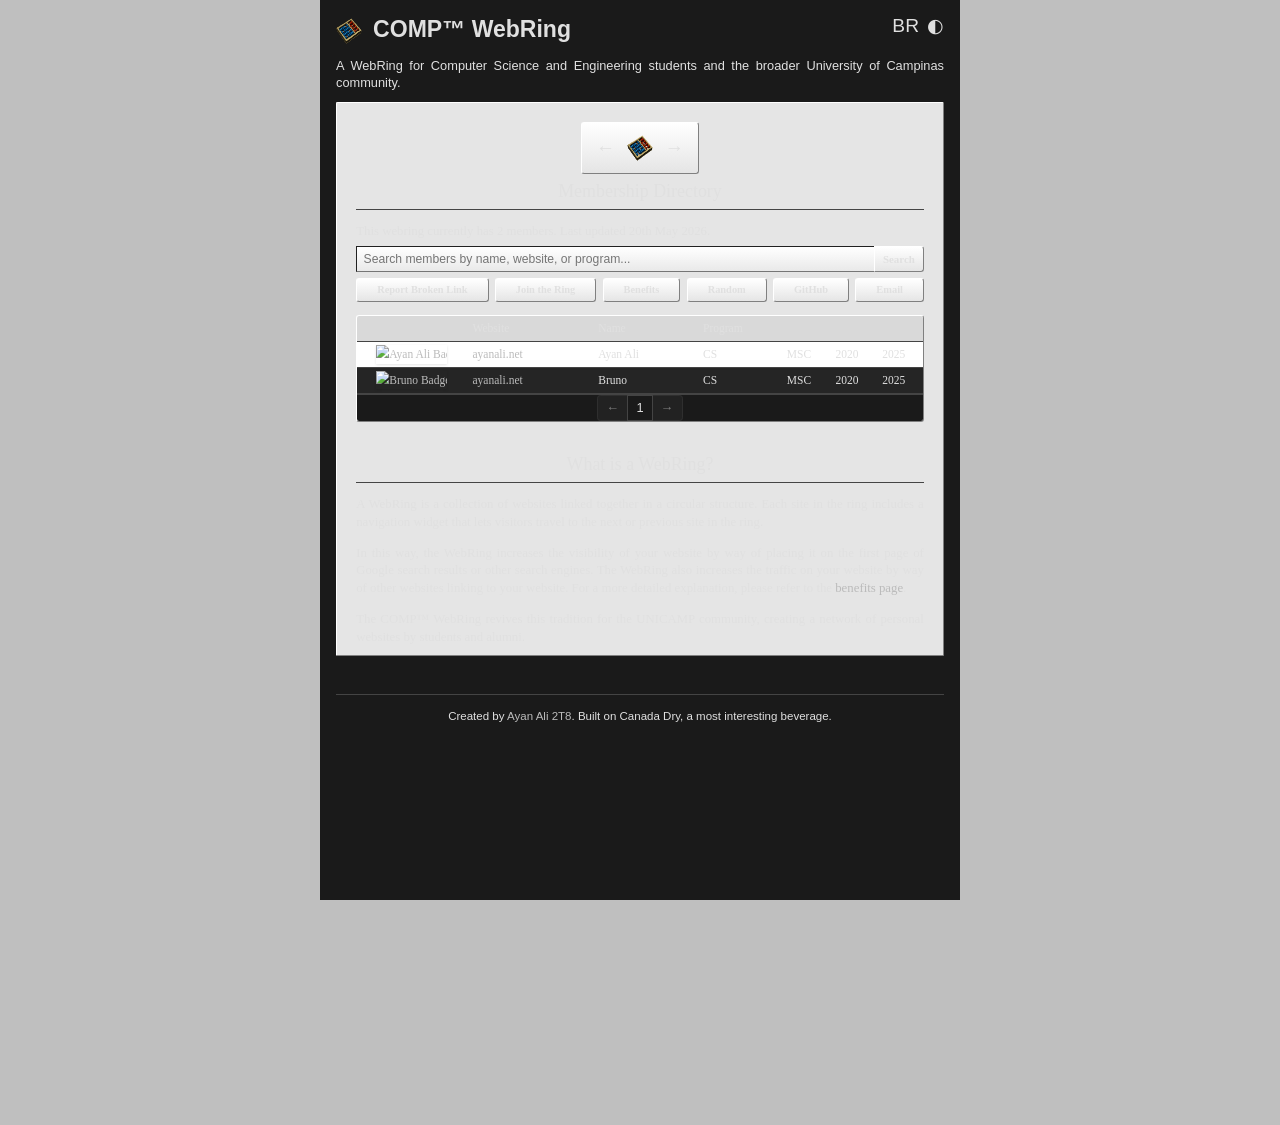
==== commit 773b07ad: "fix: create a better style for table" ====
--- a/index.html
+++ b/index.html
@@ -27,14 +27,14 @@
                 <span class="theme-icon">🇪🇬</span>
             </button>
 
-            <!-- For while we are not supporting the dark mode
+            <!-- For while we are not supporting the dark mode -->
             <button id="theme-toggle-btn" aria-label="Toggle dark/light mode">
                 <span class="theme-icon">◐</span>
             </button>
-             -->
+            
         </div>
         <h1 style="display: flex; align-items: center; gap: 0.5em;">
-            <a href="https://webring.skule.ca">
+            <a href="#">
                 <img src="img/icon.svg" alt="WebRing Icon" width="32" height="32" style="vertical-align: middle;" id="header-webring-icon"/>
             </a>
             <span data-i18n="site.title">COMP™ WebRing</span>
@@ -46,13 +46,13 @@
         <!-- Webring Widget for Navigation -->
         <section class="webring-nav" style="display: flex; justify-content: center; margin-bottom: -15px;">
             <div class="widget-container classic-beveled-panel">
-                <a href="#webring.skule.ca?nav=prev">←</a>
-                <a href="https://webring.skule.ca">
+                <a href="#?nav=prev">←</a>
+                <a href="#">
                     <div class="widget-icon">
                         <img src="img/icon.svg" alt="COMP WebRing" width="32" height="32" id="homepage-widget-icon"/>
                     </div>
                 </a>
-                <a href="#webring.skule.ca?nav=next">→</a>
+                <a href="#?nav=next">→</a>
             </div>
         </section>
 
@@ -68,13 +68,13 @@
             </div>
             <div class="action-buttons">
                 <a href="#" id="report-link" class="action-button netscape-classic-btn classic-beveled-panel" data-i18n="action.report">Report Broken Link</a>
-                <a href="https://github.com/ayan20985/webring#joining-the-webring" target="_blank" class="action-button netscape-classic-btn classic-beveled-panel" data-i18n="action.join">Join the Ring</a>
+                <a href="https://github.com/I3run0/comp-unicamp-webring#joining-the-webring" target="_blank" class="action-button netscape-classic-btn classic-beveled-panel" data-i18n="action.join">Join the Ring</a>
                 <a href="benefits.html" class="action-button netscape-classic-btn classic-beveled-panel" data-i18n="action.benefits">Benefits</a>
                 <a href="#random" id="random-link" class="action-button netscape-classic-btn classic-beveled-panel" data-i18n="action.random">Random</a>
-                <a href="https://github.com/ayan20985/webring" target="_blank" class="action-button netscape-classic-btn classic-beveled-panel" data-i18n="action.github">GitHub</a>
-                <a href="mailto:webring@skule.ca" class="action-button netscape-classic-btn classic-beveled-panel" data-i18n="action.email">Email</a>
+                <a href="https://github.com/I3run0/comp-unicamp-webring" target="_blank" class="action-button netscape-classic-btn classic-beveled-panel" data-i18n="action.github">GitHub</a>
+                <a href="mailto:b217787@dac.unicamp.br" class="action-button netscape-classic-btn classic-beveled-panel" data-i18n="action.email">Email</a>
             </div>
-            <div class="table-container">
+            <div class="table-container classic-beveled-panel">
                 <div class="scroll-indicator left" id="scroll-left">‹</div>
                 <div class="table-wrapper" id="table-wrapper">
                     <table id="members-table">
@@ -102,31 +102,20 @@
             </div>
         </section>
 
-        <section id="what" style="margin-bottom: -30px; padding-bottom: 0;">
-            <h2 data-i18n="what.title">What is a WebRing?</h2>
-            <p data-i18n="what.p1">
-                A WebRing is a collection of websites linked together in a circular structure.
-                In the early days of the web, WebRings were a popular way to discover related websites.
-                Each site in the ring includes a navigation widget that lets visitors travel to the next or previous site in the ring.
-            </p>
-            <p data-i18n="what.p2">
-                In this way, the WebRing increases the visibility of your website by way of placing it on the first page of Google search results or other search engines. 
-                The WebRing also increases the traffic on your website by way of other websites linking to your website. For a more detailed explanation, 
-                please refer to the <a href="benefits.html">benefits page</a>.
-            </p>
-            <p data-i18n="what.p3">
-                The COMP™ WebRing revives this tradition for the UNICAMP community, creating a network
-                of personal websites by students and alumni. The current UNICAMP community and Alumni network is thousands-strong—why not harness this immense network?
-            </p>
-        </section>
+    <section id="what" style="margin-bottom: -30px; padding-bottom: 0;"> 
+        <h2 data-i18n="what.title">What is a WebRing?</h2> 
+            <p data-i18n="what.p1"> A WebRing is a community of independent websites connected through a shared navigation system. By placing a small widget on each site, visitors can seamlessly browse from one member's website to another, making it easy to discover personal pages, blogs, portfolios, and research websites. </p>
+            <p data-i18n="what.p2"> Originally popular in the early days of the Internet, WebRings encouraged exploration beyond search engines and social media. Today, they continue to foster communities by connecting people with shared interests while helping members increase the visibility and reach of their personal websites. </p> 
+            <p data-i18n="what.p3"> The goal of the COMP™ WebRing is to build a vibrant online community for students, alumni, faculty, and researchers from the Institute of Computing (IC) at UNICAMP by connecting their personal websites and making them easier to discover. This project was inspired by the <a href="https://github.com/ayan20985/skule-webring" target="_blank" rel="noopener noreferrer">skule-webring</a> repository. </p> </section>
     </main>
 
     <footer style="display: flex; justify-content: center;">
-        <p>Created by <a href="https://ayanali.net">Ayan Ali 2T8</a> for the <a href="https://skule.ca">SKULE™ Community</a>. Built on Canada Dry, a most interesting beverage.</p>
+        <p>Created by <a href="https://ayanali.net">Ayan Ali 2T8</a>. Built on Canada Dry, a most interesting beverage.</p>
     </footer>
 
     <script src="js/i18n/en.js"></script>
     <script src="js/i18n/pt.js"></script>
+    <script src="js/webring-data.json"></script>
     <script src="js/script.js"></script>
     <script>
       function updateHeaderIcon() {
--- a/css/styles.css
+++ b/css/styles.css
@@ -1,1402 +1,1409 @@
-:root {
-  /* Netscape-like light theme (default) */
-  --bg-color: #bfbfbf; /* Netscape gray page background */
-  --bg-color-rgb: 191, 191, 191;
-  --content-bg: #e5e5e5; /* lighter content box matching Netscape window interior */
-  --text-color: #000000;
-  --link-color: #0000EE; /* browser-default link blue */
-  --link-visited-color: #551A8B; /* classic purple visited link */
-  --link-hover-color: #cc0000; /* red hover like classic browsers */
-  --border-color: #808080; /* neutral grey borders */
-  --code-bg: #ffffff;
-  --table-row-alt: #efefef;
-  --table-border: #bdbdbd;
-}
-
-[data-theme="dark"] {
-  /* Dark theme */
-  --bg-color: #1a1a1a;
-  --bg-color-rgb: 26, 26, 26;
-  --text-color: #e0e0e0;
-  --link-color: #bbbbbb; /* Lighter grey for dark mode */
-  --link-hover-color: #eeeeee; /* Even lighter grey for hover */
-  --border-color: #444444;
-  --code-bg: #2a2a2a;
-  --table-row-alt: #252525;
-  --table-border: #444444;
-}
-
-/* Base Styles */
-* {
-  margin: 0;
-  padding: 0;
-  box-sizing: border-box;
-}
-
-html {
-  scroll-behavior: smooth;
-}
-
-html, body {
-  height: 100%;
-  background-color: var(--bg-color);
-}
-
-body {
-  font-family: "MS Sans Serif", Geneva, sans-serif;
-  line-height: 1.6;
-  max-width: 800px;
-  margin: 0 auto;
-  padding: 20px;
-  background-color: var(--bg-color);
-  color: var(--text-color);
-  text-align: center;
-  transition: background-color 0.3s, color 0.3s;
-}
-
-/* Typography */
-h1,
-h2,
-h3,
-h4 {
-  margin: 1.5rem 0 1rem 0;
-  line-height: 1.2;
-}
-
-h1 {
-  font-size: 1.8rem;
-  margin-top: 0;
-  font-weight: 700;
-  font-family: inherit;
-}
-
-h2 {
-  font-size: 1.4rem;
-  font-weight: 500;
-  padding-bottom: 0.5rem;
-  border-bottom: 1px solid var(--border-color);
-}
-
-p,
-ul,
-ol,
-dl {
-  margin-bottom: 1rem;
-  text-align: center; /* keep centralization of content */
-}
-
-/* Reduced line spacing for paragraphs */
-p {
-  line-height: 1.4; /* Reduced from the body's 1.6 */
-}
-
-a {
-  color: var(--link-color);
-  text-decoration: none;
-}
-
-a:hover {
-  text-decoration: underline;
-  color: var(--link-hover-color);
-}
-
-a:visited {
-  color: var(--link-visited-color);
-}
-
-/* Header */
-header {
-  margin-bottom: 2rem;
-  position: relative;
-}
-
-header,
-h1,
-h2 {
-  text-align: center;
-}
-
-
-.subtitle {
-  font-size: 1rem;
-  margin-top: 0.5rem;
-}
-
-/* Caution Box */
-/* Netscape-style "plus box" (beveled 3D look) */
-.caution-box,
-.plus-box {
-  display: inline-block;
-  background: linear-gradient(#ffffff, var(--content-bg));
-  border-top: 2px solid #ffffff; /* highlight */
-  border-left: 2px solid #ffffff;
-  border-bottom: 2px solid #808080; /* shadow */
-  border-right: 2px solid #808080;
-  color: var(--text-color);
-  padding: 8px 12px;
-  margin: 10px 0;
-  font-size: 0.95rem;
-  text-align: center;
-  font-weight: bold;
-  box-shadow: none;
-}
-
-/* Decorative plus icon square on the left */
-.caution-box::before,
-.plus-box::before {
-  content: "+";
-  display: inline-block;
-  width: 20px;
-  height: 20px;
-  line-height: 20px;
-  margin-right: 10px;
-  vertical-align: middle;
-  font-weight: bold;
-  background: linear-gradient(#e0e0e0, #c8c8c8);
-  border-top: 1px solid #ffffff;
-  border-left: 1px solid #ffffff;
-  border-bottom: 1px solid #707070;
-  border-right: 1px solid #707070;
-  color: #000000;
-}
-
-/* Dark theme version of the caution box */
-[data-theme="dark"] .caution-box {
-  /* Simplified dark variant that keeps bevel feel */
-  background: linear-gradient(#2a2a2a, #1f1f1f);
-  border-top: 2px solid #3a3a3a;
-  border-left: 2px solid #3a3a3a;
-  border-bottom: 2px solid #000000;
-  border-right: 2px solid #000000;
-  color: #e0e0e0;
-}
-
-.theme-toggle {
-  position: absolute;
-  top: 0;
-  right: 0;
-  display: flex;
-  gap: 10px;
-}
-
-.theme-toggle button {
-  background: none;
-  border: none;
-  cursor: pointer;
-  font-size: 1.5rem;
-  color: var(--text-color);
-  display: inline-flex;
-  align-items: center;
-  justify-content: center;
-  line-height: 1;
-  padding: 0;
-}
-
-/* Main Content */
-main {
-  margin-bottom: 3rem;
-  background: var(--content-bg);
-  border-top: 2px solid #ffffff;
-  border-left: 2px solid #ffffff;
-  border-bottom: 2px solid #808080;
-  border-right: 2px solid #808080;
-  padding: 24px;
-  border-radius: 2px;
-  font-family: "Times New Roman", Times, serif;
-}
-
-/* Section header styling */
-h2 {
-  font-size: 1.4rem;
-  font-weight: 500;
-  padding-bottom: 0.5rem;
-  margin-top: 1.2rem;
-  border-bottom: 1px solid var(--border-color);
-}
-
-section {
-  margin-bottom: 2.5rem;
-}
-
-.actions {
-  margin: 1.5rem 0;
-  display: flex;
-  justify-content: space-between;
-  line-height: 2;
-}
-
-.actions a + a::before {
-  content: "";
-  margin: 0;
-}
-
-/* Shared beveled panel treatment */
-.classic-beveled-panel {
-  background: linear-gradient(#ffffff, var(--content-bg));
-  color: var(--text-color);
-  border-top: 2px solid #ffffff;
-  border-left: 2px solid #ffffff;
-  border-bottom: 2px solid #808080;
-  border-right: 2px solid #808080;
-  border-radius: 4px;
-  box-shadow: none;
-}
-
-/* Search Bar */
-.search-container {
-  width: 100%;
-  display: flex;
-  justify-content: center;
-  align-items: center;
+  :root {
+    /* Netscape-like light theme (default) */
+    --bg-color: #bfbfbf; /* Netscape gray page background */
+    --bg-color-rgb: 191, 191, 191;
+    --content-bg: #e5e5e5; /* lighter content box matching Netscape window interior */
+    --text-color: #000000;
+    --link-color: #0000EE; /* browser-default link blue */
+    --link-visited-color: #551A8B; /* classic purple visited link */
+    --link-hover-color: #cc0000; /* red hover like classic browsers */
+    --border-color: #808080; /* neutral grey borders */
+    --code-bg: #ffffff;
+    --table-row-alt: #efefef;
+    --table-border: #bdbdbd;
+  }
+
+  [data-theme="dark"] {
+    /* Dark theme */
+    --bg-color: #1a1a1a;
+    --bg-color-rgb: 26, 26, 26;
+    --text-color: #e0e0e0;
+    --link-color: #bbbbbb; /* Lighter grey for dark mode */
+    --link-hover-color: #eeeeee; /* Even lighter grey for hover */
+    --border-color: #444444;
+    --code-bg: #2a2a2a;
+    --table-row-alt: #252525;
+    --table-border: #444444;
+  }
+
+  /* Base Styles */
+  * {
+    margin: 0;
+    padding: 0;
+    box-sizing: border-box;
+  }
+
+  html {
+    scroll-behavior: smooth;
+  }
+
+  html, body {
+    height: 100%;
+    background-color: var(--bg-color);
+  }
+
+  body {
+    font-family: "MS Sans Serif", Geneva, sans-serif;
+    line-height: 1.6;
+    max-width: 800px;
+    margin: 0 auto;
+    padding: 20px;
+    background-color: var(--bg-color);
+    color: var(--text-color);
+    text-align: center;
+    transition: background-color 0.3s, color 0.3s;
+  }
+
+  /* Typography */
+  h1,
+  h2,
+  h3,
+  h4 {
+    margin: 1.5rem 0 1rem 0;
+    line-height: 1.2;
+  }
+
+  h1 {
+    font-size: 1.8rem;
+    margin-top: 0;
+    font-weight: 700;
+    font-family: inherit;
+  }
+
+  h2 {
+    font-size: 1.4rem;
+    font-weight: 500;
+    padding-bottom: 0.5rem;
+    border-bottom: 1px solid var(--border-color);
+  }
+
+  p,
+  ul,
+  ol,
+  dl {
+    margin-bottom: 1rem;
+    text-align: center; /* keep centralization of content */
+  }
+
+  /* Reduced line spacing for paragraphs */
+  p {
+    line-height: 1.4; /* Reduced from the body's 1.6 */
+  }
+
+  a {
+    color: var(--link-color);
+    text-decoration: none;
+  }
+
+  a:hover {
+    text-decoration: underline;
+    color: var(--link-hover-color);
+  }
+
+  a:visited {
+    color: var(--link-visited-color);
+  }
+
+  /* Header */
+  header {
+    margin-bottom: 2rem;
+    position: relative;
+  }
+
+  header,
+  h1,
+  h2 {
+    text-align: center;
+  }
+
+
+  .subtitle {
+    font-size: 1rem;
+    margin-top: 0.5rem;
+  }
+
+  /* Caution Box */
+  /* Netscape-style "plus box" (beveled 3D look) */
+  .caution-box,
+  .plus-box {
+    display: inline-block;
+    background: linear-gradient(#ffffff, var(--content-bg));
+    border-top: 2px solid #ffffff; /* highlight */
+    border-left: 2px solid #ffffff;
+    border-bottom: 2px solid #808080; /* shadow */
+    border-right: 2px solid #808080;
+    color: var(--text-color);
+    padding: 8px 12px;
+    margin: 10px 0;
+    font-size: 0.95rem;
+    text-align: center;
+    font-weight: bold;
+    box-shadow: none;
+  }
+
+  /* Decorative plus icon square on the left */
+  .caution-box::before,
+  .plus-box::before {
+    content: "+";
+    display: inline-block;
+    width: 20px;
+    height: 20px;
+    line-height: 20px;
+    margin-right: 10px;
+    vertical-align: middle;
+    font-weight: bold;
+    background: linear-gradient(#e0e0e0, #c8c8c8);
+    border-top: 1px solid #ffffff;
+    border-left: 1px solid #ffffff;
+    border-bottom: 1px solid #707070;
+    border-right: 1px solid #707070;
+    color: #000000;
+  }
+
+  /* Dark theme version of the caution box */
+  [data-theme="dark"] .caution-box {
+    /* Simplified dark variant that keeps bevel feel */
+    background: linear-gradient(#2a2a2a, #1f1f1f);
+    border-top: 2px solid #3a3a3a;
+    border-left: 2px solid #3a3a3a;
+    border-bottom: 2px solid #000000;
+    border-right: 2px solid #000000;
+    color: #e0e0e0;
+  }
+
+  .theme-toggle {
+    position: absolute;
+    top: 0;
+    right: 0;
+    display: flex;
+    gap: 10px;
+  }
+
+  .theme-toggle button {
+    background: none;
+    border: none;
+    cursor: pointer;
+    font-size: 1.5rem;
+    color: var(--text-color);
+    display: inline-flex;
+    align-items: center;
+    justify-content: center;
+    line-height: 1;
+    padding: 0;
+  }
+
+  /* Main Content */
+  main {
+    margin-bottom: 3rem;
+    background: var(--content-bg);
+    border-top: 2px solid #ffffff;
+    border-left: 2px solid #ffffff;
+    border-bottom: 2px solid #808080;
+    border-right: 2px solid #808080;
+    padding: 24px;
+    border-radius: 2px;
+    font-family: "Times New Roman", Times, serif;
+  }
+
+  /* Section header styling */
+  h2 {
+    font-size: 1.4rem;
+    font-weight: 500;
+    padding-bottom: 0.5rem;
+    margin-top: 1.2rem;
+    border-bottom: 1px solid var(--border-color);
+  }
+
+  section {
+    margin-bottom: 2.5rem;
+  }
+
+  .actions {
+    margin: 1.5rem 0;
+    display: flex;
+    justify-content: space-between;
+    line-height: 2;
+  }
+
+  .actions a + a::before {
+    content: "";
+    margin: 0;
+  }
+
+  /* Shared beveled panel treatment */
+  .classic-beveled-panel {
+    background: linear-gradient(#ffffff, var(--content-bg));
+    color: var(--text-color);
+    border-top: 2px solid #ffffff;
+    border-left: 2px solid #ffffff;
+    border-bottom: 2px solid #808080;
+    border-right: 2px solid #808080;
+    border-radius: 4px;
+    box-shadow: none;
+  }
+
+  /* Search Bar */
+  .search-container {
+    width: 100%;
+    display: flex;
+    justify-content: center;
+    align-items: center;
+    /*
+    border-radius: 4px;
+    border-top: 2px solid #ffffff;
+    border-left: 2px solid #ffffff;
+    border-bottom: 2px solid #808080;
+    border-right: 2px solid #808080;
+    */
+  }
+
+  .search-bar {
+    width: 100%;
+    max-width: 760px;
+    display: flex;
+    gap: 0;
+    margin: 0;
+  }
+
+  .search-bar input {
+    flex: 1;
+    padding: 6px 8px;
+    font-size: 0.95rem;
+    background: linear-gradient(#ffffff, #e9e9e9);
+    color: var(--text-color);
+    box-shadow: none;
+    outline: none;
+  }
+
+  .search-bar button {
+    flex: 0 0 auto;
+    padding: 5px 10px;
+    background: linear-gradient(#ffffff, var(--content-bg));
+    color: var(--text-color);
+    border-top: 2px solid #ffffff;
+    border-left: 2px solid #ffffff;
+    border-bottom: 2px solid #808080;
+    border-right: 2px solid #808080;
+    border-radius: 0 4px 4px 0;
+    margin-left: -1px;
+    cursor: pointer;
+    font-size: 0.85rem;
+    font-weight: 600;
+    text-decoration: none;
+    font-family: inherit;
+    line-height: 1.2;
+  }
+
+  .search-bar button:hover {
+    filter: brightness(1.04);
+  }
+
+  .search-bar button:active {
+    transform: translateY(1px);
+    border-top: 2px solid #808080;
+    border-left: 2px solid #808080;
+    border-bottom: 2px solid #ffffff;
+    border-right: 2px solid #ffffff;
+  }
+
+  .netscape-classic-btn {
+    display: inline-flex;
+    align-items: center;
+    justify-content: center;
+    padding: 4px 12px;
+    font-family: inherit;
+    font-size: 13px;
+    font-weight: 700;
+    text-decoration: none;
+    color: var(--text-color);
+    background: linear-gradient(#ffffff, var(--content-bg));
+    cursor: pointer;
+    user-select: none;
+    border-top: 2px solid #ffffff;
+    border-left: 2px solid #ffffff;
+    border-bottom: 2px solid #808080;
+    border-right: 2px solid #808080;
+    border-radius: 4px;
+    line-height: 1.2;
+  }
+
+  .netscape-classic-btn:active {
+    border-top: 2px solid #808080;
+    border-left: 2px solid #808080;
+    border-right: 2px solid #ffffff;
+    border-bottom: 2px solid #ffffff;
+    transform: translateY(1px);
+  }
+
+  /* Action Buttons - New Style */
+  .action-buttons {
+    display: flex;
+    justify-content: space-between;
+    gap: 0;
+    flex-wrap: wrap;
+    margin: 0 0 0.75rem 0;
+  }
+
   /*
-  border-radius: 4px;
-  border-top: 2px solid #ffffff;
-  border-left: 2px solid #ffffff;
-  border-bottom: 2px solid #808080;
-  border-right: 2px solid #808080;
-  */
-}
-
-.search-bar {
-  width: 100%;
-  max-width: 760px;
-  display: flex;
-  gap: 0;
-  margin: 0;
-}
-
-.search-bar input {
-  flex: 1;
-  padding: 6px 8px;
-  font-size: 0.95rem;
-  background: linear-gradient(#ffffff, #e9e9e9);
-  color: var(--text-color);
-  box-shadow: none;
-  outline: none;
-}
-
-.search-bar button {
-  flex: 0 0 auto;
-  padding: 5px 10px;
-  background: linear-gradient(#ffffff, var(--content-bg));
-  color: var(--text-color);
-  border-top: 2px solid #ffffff;
-  border-left: 2px solid #ffffff;
-  border-bottom: 2px solid #808080;
-  border-right: 2px solid #808080;
-  border-radius: 0 4px 4px 0;
-  margin-left: -1px;
-  cursor: pointer;
-  font-size: 0.85rem;
-  font-weight: 600;
-  text-decoration: none;
-  font-family: inherit;
-  line-height: 1.2;
-}
-
-.search-bar button:hover {
-  filter: brightness(1.04);
-}
-
-.search-bar button:active {
-  transform: translateY(1px);
-  border-top: 2px solid #808080;
-  border-left: 2px solid #808080;
-  border-bottom: 2px solid #ffffff;
-  border-right: 2px solid #ffffff;
-}
-
-.netscape-classic-btn {
-  display: inline-flex;
-  align-items: center;
-  justify-content: center;
-  padding: 4px 12px;
-  font-family: inherit;
-  font-size: 13px;
-  font-weight: 700;
-  text-decoration: none;
-  color: var(--text-color);
-  background: linear-gradient(#ffffff, var(--content-bg));
-  cursor: pointer;
-  user-select: none;
-  border-top: 2px solid #ffffff;
-  border-left: 2px solid #ffffff;
-  border-bottom: 2px solid #808080;
-  border-right: 2px solid #808080;
-  border-radius: 4px;
-  line-height: 1.2;
-}
-
-.netscape-classic-btn:active {
-  border-top: 2px solid #808080;
-  border-left: 2px solid #808080;
-  border-right: 2px solid #ffffff;
-  border-bottom: 2px solid #ffffff;
-  transform: translateY(1px);
-}
-
-/* Action Buttons - New Style */
-.action-buttons {
-  display: flex;
-  justify-content: space-between;
-  gap: 0;
-  flex-wrap: wrap;
-  margin: 0 0 0.75rem 0;
-}
-
-/*
-.action-button {
-  flex: 1 1 auto;
-  white-space: nowrap;
-  text-align: center;
-  display: inline-flex;
-  align-items: center;
-  justify-content: center;
-  padding: 4px 12px;
-  background: linear-gradient(#ffffff, var(--content-bg));
-  color: var(--text-color);
-  border-top: 2px solid #ffffff;
-  border-left: 2px solid #ffffff;
-  border-bottom: 2px solid #808080;
-  border-right: 2px solid #808080;
-  border-radius: 4px;
-  cursor: pointer;
-  font-size: 0.95rem;
-  font-family: inherit;
-  text-decoration: none;
-  transition: background-color 0.2s, color 0.2s;
-  min-width: 0;
-  line-height: 1.2;
-} */
-
-.action-button:hover {
-  background: linear-gradient(#f7f7f7, #e2e2e2);
-}
-
-/* Mobile responsive adjustments for action buttons */
-@media (max-width: 600px) {
-  .action-buttons {
-    justify-content: stretch;
-    gap: 0.5rem;
-  }
-  
   .action-button {
-    flex: 1 1 0;
-    min-width: calc(50% - 0.25rem); /* Two buttons per row minimum */
-    max-width: none; /* Remove max-width constraint */
-  }
-}
-
-/* Members Table */
-.table-container {
-  position: relative;
-  margin: 1rem 0;
-  border: 1px solid var(--table-border);
-  border-radius: 4px;
-  overflow: hidden;
-}
-
-.table-wrapper {
-  width: 100%;
-  overflow-x: scroll;
-  scroll-behavior: smooth;
-}
-
-/* Custom scrollbar styling */
-.table-wrapper::-webkit-scrollbar {
-  height: 8px;
-}
-
-.table-wrapper::-webkit-scrollbar-track {
-  background: var(--bg-color);
-}
-
-.table-wrapper::-webkit-scrollbar-thumb {
-  background: var(--border-color);
-  border-radius: 4px;
-}
-
-.table-wrapper::-webkit-scrollbar-thumb:hover {
-  background: var(--text-color);
-}
-
-/* Firefox scrollbar styling */
-.table-wrapper {
-  scrollbar-width: thin;
-  scrollbar-color: var(--border-color) var(--bg-color);
-}
-
-/* Prevent column compression at all screen sizes */
-#members-table {
-  width: max-content;
-  min-width: 100%;
-}
-
-#members-table th,
-#members-table td {
-  white-space: nowrap;
-  min-width: fit-content;
-}
-
-/* Specific minimum widths for different columns */
-#members-table th:nth-child(1),
-#members-table td:nth-child(1) {
-  min-width: 40px; /* Icon column */
-}
-
-#members-table th:nth-child(2),
-#members-table td:nth-child(2) {
-  min-width: 120px; /* Website column */
-}
-
-#members-table th:nth-child(3),
-#members-table td:nth-child(3) {
-  min-width: 100px; /* Name column */
-}
-
-#members-table th:nth-child(4),
-#members-table td:nth-child(4) {
-  min-width: 80px; /* Program column */
-}
-
-#members-table th:nth-child(5),
-#members-table th:nth-child(6),
-#members-table th:nth-child(7),
-#members-table td:nth-child(5),
-#members-table td:nth-child(6),
-#members-table td:nth-child(7) {
-  min-width: 30px; /* Action columns */
-}
-
-.scroll-indicator {
-  position: absolute;
-  top: 0;
-  bottom: 0;
-  width: 40px;
-  display: flex;
-  align-items: center;
-  justify-content: center;
-  font-size: 20px;
-  font-weight: bold;
-  color: var(--text-color);
-  cursor: pointer;
-  opacity: 0;
-  visibility: hidden;
-  transition: opacity 0.3s, visibility 0.3s;
-  z-index: 10;
-  user-select: none;
-  pointer-events: none;
-}
-
-.scroll-indicator.left {
-  left: 0;
-  background: linear-gradient(
-    to right,
-    rgba(var(--bg-color-rgb), 0.95) 0%,
-    rgba(var(--bg-color-rgb), 0.8) 70%,
-    rgba(var(--bg-color-rgb), 0) 100%
-  );
-  border-radius: 4px 0 0 4px;
-}
-
-.scroll-indicator.right {
-  right: 0;
-  background: linear-gradient(
-    to left,
-    rgba(var(--bg-color-rgb), 0.95) 0%,
-    rgba(var(--bg-color-rgb), 0.8) 70%,
-    rgba(var(--bg-color-rgb), 0) 100%
-  );
-  border-radius: 0 4px 4px 0;
-}
-
-.scroll-indicator.visible {
-  opacity: 1;
-  visibility: visible;
-  pointer-events: auto;
-}
-
-.scroll-indicator:hover {
-  color: var(--link-hover-color);
-}
-
-.scroll-indicator:hover.left {
-  background: linear-gradient(
-    to right,
-    rgba(var(--bg-color-rgb), 1) 0%,
-    rgba(var(--bg-color-rgb), 0.9) 70%,
-    rgba(var(--bg-color-rgb), 0) 100%
-  );
-}
-
-.scroll-indicator:hover.right {
-  background: linear-gradient(
-    to left,
-    rgba(var(--bg-color-rgb), 1) 0%,
-    rgba(var(--bg-color-rgb), 0.9) 70%,
-    rgba(var(--bg-color-rgb), 0) 100%
-  );
-}
-
-table {
-  width: 100%;
-  border-collapse: collapse;
-  margin: 0;
-  font-size: 0.9rem;
-  border: none;
-}
-
-th,
-td {
-  padding: 0.25rem 0.5rem; /* Reduced vertical padding while keeping horizontal padding */
-  text-align: left;
-  border-bottom: 1px solid var(--table-border);
-}
-
-th {
-  font-weight: 500;
-}
-
-tr:nth-child(even) {
-  background-color: var(--table-row-alt);
-}
-
-#member-count {
-  font-weight: 500;
-}
-
-/* Code Blocks */
-pre {
-  background-color: var(--code-bg);
-  padding: 1rem;
-  border-radius: 8px;
-  overflow-x: auto;
-  margin: 1rem 0;
-}
-
-code {
-  font-family: "Fira Mono", monospace;
-  font-size: 0.85rem;
-}
-
-/* Lists */
-ol,
-ul {
-  padding-left: 1.5rem;
-}
-
-li {
-  margin-bottom: 0.5rem;
-}
-
-/* Definition Lists */
-dl {
-  margin: 1rem 0;
-}
-
-dt {
-  font-weight: 500;
-  margin-top: 0.5rem;
-}
-
-dd {
-  margin-left: 1.5rem;
-}
-
-/* Footer */
-footer {
-  padding-top: 1rem;
-  margin-top: 2rem;
-  border-top: 1px solid var(--border-color);
-  font-size: 0.9rem;
-  text-align: center;
-}
-
-/* Widget Example */
-.widget-example {
-  margin: 2rem 0;
-  display: flex;
-  justify-content: center;
-}
-
-.widget-container {
-  display: flex;
-  align-items: center;
-  gap: 15px;
-  background: linear-gradient(#ffffff, var(--content-bg));
-  padding: 12px 18px;
-  border-radius: 4px;
-  border-top: 2px solid #ffffff;
-  border-left: 2px solid #ffffff;
-  border-bottom: 2px solid #808080;
-  border-right: 2px solid #808080;
-}
-
-.widget-container a {
-  color: var(--text-color);
-  text-decoration: none;
-  font-size: 1.5rem;
-}
-
-.widget-icon {
-  width: 32px;
-  height: 32px;
-  display: flex;
-  align-items: center;
-  justify-content: center;
-}
-
-.widget-icon img {
-  width: 100%;
-  height: 100%;
-}
-
-/* Responsive Adjustments */
-@media (max-width: 600px) {
-  body {
-    padding: 15px;
-  }
-
-  /* Table wrapper ensures proper scrolling */
+    flex: 1 1 auto;
+    white-space: nowrap;
+    text-align: center;
+    display: inline-flex;
+    align-items: center;
+    justify-content: center;
+    padding: 4px 12px;
+    background: linear-gradient(#ffffff, var(--content-bg));
+    color: var(--text-color);
+    border-top: 2px solid #ffffff;
+    border-left: 2px solid #ffffff;
+    border-bottom: 2px solid #808080;
+    border-right: 2px solid #808080;
+    border-radius: 4px;
+    cursor: pointer;
+    font-size: 0.95rem;
+    font-family: inherit;
+    text-decoration: none;
+    transition: background-color 0.2s, color 0.2s;
+    min-width: 0;
+    line-height: 1.2;
+  } */
+
+  .action-button:hover {
+    background: linear-gradient(#f7f7f7, #e2e2e2);
+  }
+
+  /* Mobile responsive adjustments for action buttons */
+  @media (max-width: 600px) {
+    .action-buttons {
+      justify-content: stretch;
+      gap: 0.5rem;
+    }
+    
+    .action-button {
+      flex: 1 1 0;
+      min-width: calc(50% - 0.25rem); /* Two buttons per row minimum */
+      max-width: none; /* Remove max-width constraint */
+    }
+  }
+
   .table-wrapper {
-    overflow-x: auto;
-    -webkit-overflow-scrolling: touch; /* Smooth scrolling on iOS */
-  }
-  
-  /* Slightly more horizontal padding for mobile */
+    width: 100%;
+    overflow-x: scroll;
+    scroll-behavior: smooth;
+  }
+
+  /* Custom scrollbar styling */
+  .table-wrapper::-webkit-scrollbar {
+    height: 8px;
+  }
+
+  .table-wrapper::-webkit-scrollbar-track {
+    background: var(--bg-color);
+  }
+
+  .table-wrapper::-webkit-scrollbar-thumb {
+    background: var(--border-color);
+    border-radius: 4px;
+  }
+
+  .table-wrapper::-webkit-scrollbar-thumb:hover {
+    background: var(--text-color);
+  }
+
+  /* Firefox scrollbar styling */
+  .table-wrapper {
+    scrollbar-width: thin;
+    scrollbar-color: var(--border-color) var(--bg-color);
+  }
+
+  /* Prevent column compression at all screen sizes */
+  #members-table {
+    width: max-content;
+    min-width: 100%;
+  }
+
   #members-table th,
   #members-table td {
-    padding: 0.25rem 0.75rem;
-  }
-}
-
-/* Pagination */
-.pagination {
-  display: flex;
-  justify-content: center;
-  margin: 0;
-  gap: 0;
-  border-top: 1px solid var(--table-border);
-  background-color: var(--bg-color);
-  padding: 0;
-  position: relative;
-  z-index: 5;
-}
-
-.pagination button {
-  padding: 6px 10px;
-  border: 1px solid var(--border-color);
-  background-color: var(--code-bg);
-  color: var(--text-color);
-  cursor: pointer;
-  font-size: 1rem;
-  border-radius: 0;
-  margin-left: -1px;
-  transition: background-color 0.2s, color 0.2s;
-  text-decoration: none;
-}
-
-.pagination button:first-child {
-  border-radius: 4px 0 0 4px;
-  margin-left: 0;
-}
-
-.pagination button:last-child {
-  border-radius: 0 4px 4px 0;
-}
-
-.pagination button.active {
-  background-color: var(--bg-color);
-  color: var(--text-color);
-  border-color: var(--border-color);
-  font-weight: normal;
-}
-
-.pagination button:hover:not(.active):not(:disabled) {
-  background-color: var(--bg-color);
-}
-
-.pagination button:disabled {
-  opacity: 0.5;
-  cursor: not-allowed;
-  background-color: var(--code-bg);
-}
-
-/* Member Badge */
-.member-badge {
-  max-width: 88px;
-  max-height: 31px;
-  width: auto;
-  height: auto;
-  border-radius: 0;
-  display: block;
-  margin: 0 auto;
-  object-fit: contain;
-  background-color: transparent;
-  box-shadow: 0 1px 3px rgba(0, 0, 0, 0.1);
-}
-
-/* Remove hover effect on badges */
-.member-badge:hover {
-  transform: none;
-}
-
-/* Badge Row */
-.badge-row {
-  display: flex;
-  justify-content: center;
-  align-items: center;
-  gap: 0;
-  margin: 1.5rem 0;
-  flex-wrap: wrap;
-}
-
-@media (max-width: 600px) {
+    white-space: nowrap;
+    min-width: fit-content;
+  }
+
+  /* Specific minimum widths for different columns */
+  #members-table th:nth-child(1),
+  #members-table td:nth-child(1) {
+    min-width: 40px; /* Icon column */
+  }
+
+  #members-table th:nth-child(2),
+  #members-table td:nth-child(2) {
+    min-width: 120px; /* Website column */
+  }
+
+  #members-table th:nth-child(3),
+  #members-table td:nth-child(3) {
+    min-width: 100px; /* Name column */
+  }
+
+  #members-table th:nth-child(4),
+  #members-table td:nth-child(4) {
+    min-width: 80px; /* Program column */
+  }
+
+  #members-table th:nth-child(5),
+  #members-table th:nth-child(6),
+  #members-table th:nth-child(7),
+  #members-table td:nth-child(5),
+  #members-table td:nth-child(6),
+  #members-table td:nth-child(7) {
+    min-width: 30px; /* Action columns */
+  }
+
+  .scroll-indicator {
+    position: absolute;
+    top: 0;
+    bottom: 0;
+    width: 40px;
+    display: flex;
+    align-items: center;
+    justify-content: center;
+    font-size: 20px;
+    font-weight: bold;
+    color: var(--text-color);
+    cursor: pointer;
+    opacity: 0;
+    visibility: hidden;
+    transition: opacity 0.3s, visibility 0.3s;
+    z-index: 10;
+    user-select: none;
+    pointer-events: none;
+  }
+
+  .scroll-indicator.left {
+    left: 0;
+    background: linear-gradient(
+      to right,
+      rgba(var(--bg-color-rgb), 0.95) 0%,
+      rgba(var(--bg-color-rgb), 0.8) 70%,
+      rgba(var(--bg-color-rgb), 0) 100%
+    );
+    border-radius: 4px 0 0 4px;
+  }
+
+  .scroll-indicator.right {
+    right: 0;
+    background: linear-gradient(
+      to left,
+      rgba(var(--bg-color-rgb), 0.95) 0%,
+      rgba(var(--bg-color-rgb), 0.8) 70%,
+      rgba(var(--bg-color-rgb), 0) 100%
+    );
+    border-radius: 0 4px 4px 0;
+  }
+
+  .scroll-indicator.visible {
+    opacity: 1;
+    visibility: visible;
+    pointer-events: auto;
+  }
+
+  .scroll-indicator:hover {
+    color: var(--link-hover-color);
+  }
+
+  .scroll-indicator:hover.left {
+    background: linear-gradient(
+      to right,
+      rgba(var(--bg-color-rgb), 1) 0%,
+      rgba(var(--bg-color-rgb), 0.9) 70%,
+      rgba(var(--bg-color-rgb), 0) 100%
+    );
+  }
+
+  .scroll-indicator:hover.right {
+    background: linear-gradient(
+      to left,
+      rgba(var(--bg-color-rgb), 1) 0%,
+      rgba(var(--bg-color-rgb), 0.9) 70%,
+      rgba(var(--bg-color-rgb), 0) 100%
+    );
+  }
+
+  table {
+    width: 100%;
+    border-collapse: collapse;
+    margin: 0;
+    font-size: 0.9rem;
+    border: none;
+  }
+
+  th,
+  td {
+    padding: 0.25rem 0.5rem; /* Reduced vertical padding while keeping horizontal padding */
+    text-align: left;
+    border-bottom: 1px solid var(--table-border);
+  }
+
+  th {
+    font-weight: 500;
+  }
+
+  tr:nth-child(even) {
+    background-color: var(--table-row-alt);
+  }
+
+  #member-count {
+    font-weight: 500;
+  }
+
+  /* Code Blocks */
+  pre {
+    background-color: var(--code-bg);
+    padding: 1rem;
+    border-radius: 8px;
+    overflow-x: auto;
+    margin: 1rem 0;
+  }
+
+  code {
+    font-family: "Fira Mono", monospace;
+    font-size: 0.85rem;
+  }
+
+  /* Lists */
+  ol,
+  ul {
+    padding-left: 1.5rem;
+  }
+
+  li {
+    margin-bottom: 0.5rem;
+  }
+
+  /* Definition Lists */
+  dl {
+    margin: 1rem 0;
+  }
+
+  dt {
+    font-weight: 500;
+    margin-top: 0.5rem;
+  }
+
+  dd {
+    margin-left: 1.5rem;
+  }
+
+  /* Footer */
+  footer {
+    padding-top: 1rem;
+    margin-top: 2rem;
+    border-top: 1px solid var(--border-color);
+    font-size: 0.9rem;
+    text-align: center;
+  }
+
+  /* Widget Example */
+  .widget-example {
+    margin: 2rem 0;
+    display: flex;
+    justify-content: center;
+  }
+
+  .widget-container {
+    display: flex;
+    align-items: center;
+    gap: 15px;
+    background: linear-gradient(#ffffff, var(--content-bg));
+    padding: 12px 18px;
+    border-radius: 4px;
+    border-top: 2px solid #ffffff;
+    border-left: 2px solid #ffffff;
+    border-bottom: 2px solid #808080;
+    border-right: 2px solid #808080;
+  }
+
+  .widget-container a {
+    color: var(--text-color);
+    text-decoration: none;
+    font-size: 1.5rem;
+  }
+
+  .widget-icon {
+    width: 32px;
+    height: 32px;
+    display: flex;
+    align-items: center;
+    justify-content: center;
+  }
+
+  .widget-icon img {
+    width: 100%;
+    height: 100%;
+  }
+
+  /* Responsive Adjustments */
+  @media (max-width: 600px) {
+    body {
+      padding: 15px;
+    }
+
+    /* Table wrapper ensures proper scrolling */
+    .table-wrapper {
+      overflow-x: auto;
+      -webkit-overflow-scrolling: touch; /* Smooth scrolling on iOS */
+    }
+    
+    /* Slightly more horizontal padding for mobile */
+    #members-table th,
+    #members-table td {
+      padding: 0.25rem 0.75rem;
+    }
+  }
+
+  /* Pagination */
+  .pagination {
+    display: flex;
+    justify-content: center;
+    margin: 0;
+    gap: 0;
+    border-top: 1px solid var(--table-border);
+    background-color: var(--bg-color);
+    padding: 0;
+    position: relative;
+    z-index: 5;
+  }
+
+  .pagination button {
+    padding: 6px 10px;
+    border: 1px solid var(--border-color);
+    background-color: var(--code-bg);
+    color: var(--text-color);
+    cursor: pointer;
+    font-size: 1rem;
+    border-radius: 0;
+    margin-left: -1px;
+    transition: background-color 0.2s, color 0.2s;
+    text-decoration: none;
+  }
+
+  .pagination button:first-child {
+    border-radius: 4px 0 0 4px;
+    margin-left: 0;
+  }
+
+  .pagination button:last-child {
+    border-radius: 0 4px 4px 0;
+  }
+
+  .pagination button.active {
+    background-color: var(--bg-color);
+    color: var(--text-color);
+    border-color: var(--border-color);
+    font-weight: normal;
+  }
+
+  .pagination button:hover:not(.active):not(:disabled) {
+    background-color: var(--bg-color);
+  }
+
+  .pagination button:disabled {
+    opacity: 0.5;
+    cursor: not-allowed;
+    background-color: var(--code-bg);
+  }
+
+  /* Member Badge */
+  .member-badge {
+    max-width: 88px;
+    max-height: 31px;
+    width: auto;
+    height: auto;
+    border-radius: 0;
+    display: block;
+    margin: 0 auto;
+    object-fit: contain;
+    background-color: transparent;
+    box-shadow: 0 1px 3px rgba(0, 0, 0, 0.1);
+  }
+
+  /* Remove hover effect on badges */
+  .member-badge:hover {
+    transform: none;
+  }
+
+  /* Badge Row */
   .badge-row {
-    gap: 8px;
+    display: flex;
+    justify-content: center;
+    align-items: center;
+    gap: 0;
+    margin: 1.5rem 0;
+    flex-wrap: wrap;
+  }
+
+  @media (max-width: 600px) {
+    .badge-row {
+      gap: 8px;
+      margin: 1rem 0;
+      justify-content: center;
+    }
+    .badge-row img {
+      margin-bottom: 6px;
+    }
+  }
+
+  /* Email Example */
+  .email-example {
+    background: var(--code-bg);
+    padding: 1em;
+    border-radius: 6px;
+    font-family: monospace;
+    margin-top: 1em;
+  }  /* Light theme (default) */
+    --bg-color: #ffffff;
+    --bg-color-rgb: 255, 255, 255;
+    --text-color: #333333;
+    --link-color: #888888; /* Neutral grey instead of blue/teal */
+    --link-hover-color: #555555; /* Darker grey for hover */
+    --border-color: #dddddd;
+    --code-bg: #f5f5f5;
+    --table-row-alt: #f9f9f9;
+    --table-border: #e0e0e0;
+  }
+
+  [data-theme="dark"] {
+    /* Dark theme */
+    --bg-color: #1a1a1a;
+    --bg-color-rgb: 26, 26, 26;
+    --text-color: #e0e0e0;
+    --link-color: #bbbbbb; /* Lighter grey for dark mode */
+    --link-hover-color: #eeeeee; /* Even lighter grey for hover */
+    --border-color: #444444;
+    --code-bg: #2a2a2a;
+    --table-row-alt: #252525;
+    --table-border: #444444;
+  }
+
+  /* Base Styles */
+  * {
+    margin: 0;
+    padding: 0;
+    box-sizing: border-box;
+  }
+
+  html {
+    scroll-behavior: smooth;
+  }
+
+  body {
+    font-family: "Inter", -apple-system, BlinkMacSystemFont, sans-serif;
+    line-height: 1.6;
+    max-width: 800px;
+    margin: 0 auto;
+    padding: 20px;
+    background-color: var(--bg-color);
+    color: var(--text-color);
+    transition: background-color 0.3s, color 0.3s;
+  }
+
+  /* Typography */
+  h1,
+  h2,
+  h3,
+  h4 {
+    margin: 1.5rem 0 1rem 0;
+    line-height: 1.2;
+  }
+
+  h1 {
+    font-size: 1.8rem;
+    margin-top: 0;
+    font-weight: 600;
+  }
+
+  h2 {
+    font-size: 1.4rem;
+    font-weight: 500;
+    padding-bottom: 0.5rem;
+    border-bottom: 1px solid var(--border-color);
+  }
+
+  p,
+  ul,
+  ol,
+  dl {
+    margin-bottom: 1rem;
+    text-align: justify;
+  }
+
+  /* Reduced line spacing for paragraphs */
+  p {
+    line-height: 1.4; /* Reduced from the body's 1.6 */
+  }
+
+  a {
+    color: var(--link-color);
+    text-decoration: none;
+  }
+
+  a:hover {
+    text-decoration: underline;
+    color: var(--link-hover-color);
+  }
+
+  /* Header */
+  header {
+    margin-bottom: 2rem;
+    position: relative;
+  }
+
+  .subtitle {
+    font-size: 1rem;
+    margin-top: 0.5rem;
+  }
+
+  /* Caution Box */
+  .caution-box {
+    background-color: #ffebee;
+    border: 1px solid #f44336;
+    color: #c62828;
+    padding: 10px 15px;
+    margin: 10px 0;
+    border-radius: 4px;
+    font-size: 0.9rem;
+    text-align: center;
+    font-weight: 500;
+    box-shadow: 0 1px 3px rgba(0, 0, 0, 0.12);
+    transition: background-color 0.3s, border-color 0.3s, color 0.3s;
+  }
+
+  /* Dark theme version of the caution box */
+  [data-theme="dark"] .caution-box {
+    background-color: rgba(136, 14, 10, 0.2); /* Darker, more transparent red */
+    border: 1px solid #ff5252; /* Brighter red border for contrast */
+    color: #ff8a80; /* Lighter red text for better readability */
+    box-shadow: 0 1px 3px rgba(0, 0, 0, 0.25);
+  }
+
+  .theme-toggle {
+    position: absolute;
+    top: 0;
+    right: 0;
+    display: flex;
+    gap: 10px;
+  }
+
+  .theme-toggle button {
+    background: none;
+    border: none;
+    cursor: pointer;
+    font-size: 1.5rem;
+    color: var(--text-color);
+    display: inline-flex;
+    align-items: center;
+    justify-content: center;
+    line-height: 1;
+    padding: 0;
+  }
+
+  /* Main Content */
+  main {
+    margin-bottom: 3rem;
+  }
+
+  section {
+    margin-bottom: 2.5rem;
+  }
+
+  .actions {
+    margin: 1.5rem 0;
+    display: flex;
+    justify-content: space-between;
+    line-height: 2;
+  }
+
+  .actions a + a::before {
+    content: "";
+    margin: 0;
+  }
+
+  /* Search Bar */
+  .search-container {
+    margin: 2rem 0 0.5rem 0;
+    width: 100%;
+  }
+
+  .search-bar {
+    display: flex;
+    width: 100%;
+    margin: 0 auto;
+  }
+
+  /*
+  .search-bar input {
+    flex: 1;
+    padding: 10px 15px;
+    border: 1px solid var(--border-color);
+    border-radius: 4px 0 0 4px;
+    font-size: 1rem;
+    background-color: var(--bg-color);
+    color: var(--text-color);
+  }
+
+  .search-bar button {
+    flex: 0 0 auto;
+    padding: 6px 10px;
+    background-color: var(--code-bg);
+    color: var(--text-color);
+    border: 1px solid var(--border-color);
+    border-radius: 0 4px 4px 0;
+    margin-left: -1px;
+    cursor: pointer;
+    font-size: 1rem;
+    text-decoration: none;
+    transition: background-color 0.2s, color 0.2s;
+  }
+  */
+
+  .search-bar button:hover {
+    background-color: var(--bg-color);
+  }
+
+  /* Action Buttons - New Style */
+  .action-buttons {
+    display: flex;
+    justify-content: space-between;
+    gap: 0.5rem;
+    flex-wrap: wrap;
+  }
+
+
+  .action-button {
+    flex: 1 1 auto;
+    white-space: nowrap;
+    text-align: center;
+    padding: 6px 10px;
+    cursor: pointer;
+    text-decoration: none;
+    transition: background-color 0.2s, color 0.2s;
+    min-width: 0;
+  }
+
+  .action-button:hover {
+    background-color: var(--bg-color);
+  }
+
+  /* Mobile responsive adjustments for action buttons */
+  @media (max-width: 600px) {
+    .action-buttons {
+      justify-content: stretch;
+      gap: 0.5rem;
+    }
+    
+    .action-button {
+      flex: 1 1 0;
+      min-width: calc(50% - 0.25rem); /* Two buttons per row minimum */
+      max-width: none; /* Remove max-width constraint */
+    }
+  }
+
+  /* Members Table */
+  .table-container {
+    position: relative;
     margin: 1rem 0;
-    justify-content: center;
-  }
-  .badge-row img {
-    margin-bottom: 6px;
-  }
-}
-
-/* Email Example */
-.email-example {
-  background: var(--code-bg);
-  padding: 1em;
-  border-radius: 6px;
-  font-family: monospace;
-  margin-top: 1em;
-}  /* Light theme (default) */
-  --bg-color: #ffffff;
-  --bg-color-rgb: 255, 255, 255;
-  --text-color: #333333;
-  --link-color: #888888; /* Neutral grey instead of blue/teal */
-  --link-hover-color: #555555; /* Darker grey for hover */
-  --border-color: #dddddd;
-  --code-bg: #f5f5f5;
-  --table-row-alt: #f9f9f9;
-  --table-border: #e0e0e0;
-}
-
-[data-theme="dark"] {
-  /* Dark theme */
-  --bg-color: #1a1a1a;
-  --bg-color-rgb: 26, 26, 26;
-  --text-color: #e0e0e0;
-  --link-color: #bbbbbb; /* Lighter grey for dark mode */
-  --link-hover-color: #eeeeee; /* Even lighter grey for hover */
-  --border-color: #444444;
-  --code-bg: #2a2a2a;
-  --table-row-alt: #252525;
-  --table-border: #444444;
-}
-
-/* Base Styles */
-* {
-  margin: 0;
-  padding: 0;
-  box-sizing: border-box;
-}
-
-html {
-  scroll-behavior: smooth;
-}
-
-body {
-  font-family: "Inter", -apple-system, BlinkMacSystemFont, sans-serif;
-  line-height: 1.6;
-  max-width: 800px;
-  margin: 0 auto;
-  padding: 20px;
-  background-color: var(--bg-color);
-  color: var(--text-color);
-  transition: background-color 0.3s, color 0.3s;
-}
-
-/* Typography */
-h1,
-h2,
-h3,
-h4 {
-  margin: 1.5rem 0 1rem 0;
-  line-height: 1.2;
-}
-
-h1 {
-  font-size: 1.8rem;
-  margin-top: 0;
-  font-weight: 600;
-}
-
-h2 {
-  font-size: 1.4rem;
-  font-weight: 500;
-  padding-bottom: 0.5rem;
-  border-bottom: 1px solid var(--border-color);
-}
-
-p,
-ul,
-ol,
-dl {
-  margin-bottom: 1rem;
-  text-align: justify;
-}
-
-/* Reduced line spacing for paragraphs */
-p {
-  line-height: 1.4; /* Reduced from the body's 1.6 */
-}
-
-a {
-  color: var(--link-color);
-  text-decoration: none;
-}
-
-a:hover {
-  text-decoration: underline;
-  color: var(--link-hover-color);
-}
-
-/* Header */
-header {
-  margin-bottom: 2rem;
-  position: relative;
-}
-
-.subtitle {
-  font-size: 1rem;
-  margin-top: 0.5rem;
-}
-
-/* Caution Box */
-.caution-box {
-  background-color: #ffebee;
-  border: 1px solid #f44336;
-  color: #c62828;
-  padding: 10px 15px;
-  margin: 10px 0;
-  border-radius: 4px;
-  font-size: 0.9rem;
-  text-align: center;
-  font-weight: 500;
-  box-shadow: 0 1px 3px rgba(0, 0, 0, 0.12);
-  transition: background-color 0.3s, border-color 0.3s, color 0.3s;
-}
-
-/* Dark theme version of the caution box */
-[data-theme="dark"] .caution-box {
-  background-color: rgba(136, 14, 10, 0.2); /* Darker, more transparent red */
-  border: 1px solid #ff5252; /* Brighter red border for contrast */
-  color: #ff8a80; /* Lighter red text for better readability */
-  box-shadow: 0 1px 3px rgba(0, 0, 0, 0.25);
-}
-
-.theme-toggle {
-  position: absolute;
-  top: 0;
-  right: 0;
-  display: flex;
-  gap: 10px;
-}
-
-.theme-toggle button {
-  background: none;
-  border: none;
-  cursor: pointer;
-  font-size: 1.5rem;
-  color: var(--text-color);
-  display: inline-flex;
-  align-items: center;
-  justify-content: center;
-  line-height: 1;
-  padding: 0;
-}
-
-/* Main Content */
-main {
-  margin-bottom: 3rem;
-}
-
-section {
-  margin-bottom: 2.5rem;
-}
-
-.actions {
-  margin: 1.5rem 0;
-  display: flex;
-  justify-content: space-between;
-  line-height: 2;
-}
-
-.actions a + a::before {
-  content: "";
-  margin: 0;
-}
-
-/* Search Bar */
-.search-container {
-  margin: 2rem 0 0.5rem 0;
-  width: 100%;
-}
-
-.search-bar {
-  display: flex;
-  width: 100%;
-  margin: 0 auto;
-}
-
-/*
-.search-bar input {
-  flex: 1;
-  padding: 10px 15px;
-  border: 1px solid var(--border-color);
-  border-radius: 4px 0 0 4px;
-  font-size: 1rem;
-  background-color: var(--bg-color);
-  color: var(--text-color);
-}
-
-.search-bar button {
-  flex: 0 0 auto;
-  padding: 6px 10px;
-  background-color: var(--code-bg);
-  color: var(--text-color);
-  border: 1px solid var(--border-color);
-  border-radius: 0 4px 4px 0;
-  margin-left: -1px;
-  cursor: pointer;
-  font-size: 1rem;
-  text-decoration: none;
-  transition: background-color 0.2s, color 0.2s;
-}
-*/
-
-.search-bar button:hover {
-  background-color: var(--bg-color);
-}
-
-/* Action Buttons - New Style */
-.action-buttons {
-  display: flex;
-  justify-content: space-between;
-  gap: 0.5rem;
-  flex-wrap: wrap;
-}
-
-
-.action-button {
-  flex: 1 1 auto;
-  white-space: nowrap;
-  text-align: center;
-  padding: 6px 10px;
-  cursor: pointer;
-  text-decoration: none;
-  transition: background-color 0.2s, color 0.2s;
-  min-width: 0;
-}
-
-.action-button:hover {
-  background-color: var(--bg-color);
-}
-
-/* Mobile responsive adjustments for action buttons */
-@media (max-width: 600px) {
-  .action-buttons {
-    justify-content: stretch;
-    gap: 0.5rem;
-  }
-  
-  .action-button {
-    flex: 1 1 0;
-    min-width: calc(50% - 0.25rem); /* Two buttons per row minimum */
-    max-width: none; /* Remove max-width constraint */
-  }
-}
-
-/* Members Table */
-.table-container {
-  position: relative;
-  margin: 1rem 0;
-  border: 1px solid var(--table-border);
-  border-radius: 4px;
-  overflow: hidden;
-}
-
-.table-wrapper {
-  width: 100%;
-  overflow-x: scroll;
-  scroll-behavior: smooth;
-}
-
-/* Custom scrollbar styling */
-.table-wrapper::-webkit-scrollbar {
-  height: 8px;
-}
-
-.table-wrapper::-webkit-scrollbar-track {
-  background: var(--bg-color);
-}
-
-.table-wrapper::-webkit-scrollbar-thumb {
-  background: var(--border-color);
-  border-radius: 4px;
-}
-
-.table-wrapper::-webkit-scrollbar-thumb:hover {
-  background: var(--text-color);
-}
-
-/* Firefox scrollbar styling */
-.table-wrapper {
-  scrollbar-width: thin;
-  scrollbar-color: var(--border-color) var(--bg-color);
-}
-
-/* Prevent column compression at all screen sizes */
-#members-table {
-  width: max-content;
-  min-width: 100%;
-}
-
-#members-table th,
-#members-table td {
-  white-space: nowrap;
-  min-width: fit-content;
-}
-
-/* Specific minimum widths for different columns */
-#members-table th:nth-child(1),
-#members-table td:nth-child(1) {
-  min-width: 40px; /* Icon column */
-}
-
-#members-table th:nth-child(2),
-#members-table td:nth-child(2) {
-  min-width: 120px; /* Website column */
-}
-
-#members-table th:nth-child(3),
-#members-table td:nth-child(3) {
-  min-width: 100px; /* Name column */
-}
-
-#members-table th:nth-child(4),
-#members-table td:nth-child(4) {
-  min-width: 80px; /* Program column */
-}
-
-#members-table th:nth-child(5),
-#members-table th:nth-child(6),
-#members-table th:nth-child(7),
-#members-table td:nth-child(5),
-#members-table td:nth-child(6),
-#members-table td:nth-child(7) {
-  min-width: 30px; /* Action columns */
-}
-
-.scroll-indicator {
-  position: absolute;
-  top: 0;
-  bottom: 0;
-  width: 40px;
-  display: flex;
-  align-items: center;
-  justify-content: center;
-  font-size: 20px;
-  font-weight: bold;
-  color: var(--text-color);
-  cursor: pointer;
-  opacity: 0;
-  visibility: hidden;
-  transition: opacity 0.3s, visibility 0.3s;
-  z-index: 10;
-  user-select: none;
-  pointer-events: none;
-}
-
-.scroll-indicator.left {
-  left: 0;
-  background: linear-gradient(
-    to right,
-    rgba(var(--bg-color-rgb), 0.95) 0%,
-    rgba(var(--bg-color-rgb), 0.8) 70%,
-    rgba(var(--bg-color-rgb), 0) 100%
-  );
-  border-radius: 4px 0 0 4px;
-}
-
-.scroll-indicator.right {
-  right: 0;
-  background: linear-gradient(
-    to left,
-    rgba(var(--bg-color-rgb), 0.95) 0%,
-    rgba(var(--bg-color-rgb), 0.8) 70%,
-    rgba(var(--bg-color-rgb), 0) 100%
-  );
-  border-radius: 0 4px 4px 0;
-}
-
-.scroll-indicator.visible {
-  opacity: 1;
-  visibility: visible;
-  pointer-events: auto;
-}
-
-.scroll-indicator:hover {
-  color: var(--link-hover-color);
-}
-
-.scroll-indicator:hover.left {
-  background: linear-gradient(
-    to right,
-    rgba(var(--bg-color-rgb), 1) 0%,
-    rgba(var(--bg-color-rgb), 0.9) 70%,
-    rgba(var(--bg-color-rgb), 0) 100%
-  );
-}
-
-.scroll-indicator:hover.right {
-  background: linear-gradient(
-    to left,
-    rgba(var(--bg-color-rgb), 1) 0%,
-    rgba(var(--bg-color-rgb), 0.9) 70%,
-    rgba(var(--bg-color-rgb), 0) 100%
-  );
-}
-
-table {
-  width: 100%;
-  border-collapse: collapse;
-  margin: 0;
-  font-size: 0.9rem;
-  border: none;
-}
-
-th,
-td {
-  padding: 0.25rem 0.5rem; /* Reduced vertical padding while keeping horizontal padding */
-  text-align: left;
-  border-bottom: 1px solid var(--table-border);
-}
-
-th {
-  font-weight: 500;
-}
-
-tr:nth-child(even) {
-  background-color: var(--table-row-alt);
-}
-
-#member-count {
-  font-weight: 500;
-}
-
-/* Code Blocks */
-pre {
-  background-color: var(--code-bg);
-  padding: 1rem;
-  border-radius: 8px;
-  overflow-x: auto;
-  margin: 1rem 0;
-}
-
-code {
-  font-family: "Fira Mono", monospace;
-  font-size: 0.85rem;
-}
-
-/* Lists */
-ol,
-ul {
-  padding-left: 1.5rem;
-}
-
-li {
-  margin-bottom: 0.5rem;
-}
-
-/* Definition Lists */
-dl {
-  margin: 1rem 0;
-}
-
-dt {
-  font-weight: 500;
-  margin-top: 0.5rem;
-}
-
-dd {
-  margin-left: 1.5rem;
-}
-
-/* Footer */
-footer {
-  padding-top: 1rem;
-  margin-top: 2rem;
-  border-top: 1px solid var(--border-color);
-  font-size: 0.9rem;
-  text-align: center;
-}
-
-/* Widget Example */
-.widget-example {
-  margin: 2rem 0;
-  display: flex;
-  justify-content: center;
-}
-
-.widget-container {
-  display: flex;
-  align-items: center;
-  gap: 15px;
-  background: linear-gradient(#ffffff, var(--content-bg));
-  padding: 12px 18px;
-  border-radius: 4px;
-  border-top: 2px solid #ffffff;
-  border-left: 2px solid #ffffff;
-  border-bottom: 2px solid #808080;
-  border-right: 2px solid #808080;
-}
-
-.widget-container a {
-  color: var(--text-color);
-  text-decoration: none;
-  font-size: 1.5rem;
-}
-
-.widget-icon {
-  width: 32px;
-  height: 32px;
-  display: flex;
-  align-items: center;
-  justify-content: center;
-}
-
-.widget-icon img {
-  width: 100%;
-  height: 100%;
-}
-
-/* Responsive Adjustments */
-@media (max-width: 600px) {
-  body {
-    padding: 15px;
-  }
-
-  /* Table wrapper ensures proper scrolling */
+    /* border: 1px solid var(--table-border); */
+    border-radius: 4px;
+    overflow: hidden;
+    
+  }
+
   .table-wrapper {
-    overflow-x: auto;
-    -webkit-overflow-scrolling: touch; /* Smooth scrolling on iOS */
-  }
-  
-  /* Slightly more horizontal padding for mobile */
+    width: 100%;
+    overflow-x: scroll;
+    scroll-behavior: smooth;
+  }
+
+  /* Custom scrollbar styling */
+  .table-wrapper::-webkit-scrollbar {
+    height: 8px;
+  }
+
+  .table-wrapper::-webkit-scrollbar-track {
+    background: var(--bg-color);
+  }
+
+  .table-wrapper::-webkit-scrollbar-thumb {
+    background: var(--border-color);
+    border-radius: 4px;
+  }
+
+  .table-wrapper::-webkit-scrollbar-thumb:hover {
+    background: var(--text-color);
+  }
+
+  /* Firefox scrollbar styling */
+  .table-wrapper {
+    scrollbar-width: thin;
+    scrollbar-color: var(--border-color) var(--bg-color); 
+  }
+
+  /* Prevent column compression at all screen sizes */
+  #members-table {
+    width: max-content;
+    min-width: 100%;
+  }
+
   #members-table th,
   #members-table td {
-    padding: 0.25rem 0.75rem;
-  }
+    white-space: nowrap;
+    min-width: fit-content;
+  }
+
+  /* Specific minimum widths for different columns */
+  #members-table th:nth-child(1),
+  #members-table td:nth-child(1) {
+    min-width: 40px; /* Icon column */
+  }
+
+  #members-table th:nth-child(2),
+  #members-table td:nth-child(2) {
+    min-width: 120px; /* Website column */
+  }
+
+  #members-table th:nth-child(3),
+  #members-table td:nth-child(3) {
+    min-width: 100px; /* Name column */
+  }
+
+  #members-table th:nth-child(4),
+  #members-table td:nth-child(4) {
+    min-width: 80px; /* Program column */
+  }
+
+  #members-table th:nth-child(5),
+  #members-table th:nth-child(6),
+  #members-table th:nth-child(7),
+  #members-table td:nth-child(5),
+  #members-table td:nth-child(6),
+  #members-table td:nth-child(7) {
+    min-width: 30px; /* Action columns */
+  }
+
+  .scroll-indicator {
+    position: absolute;
+    top: 0;
+    bottom: 0;
+    width: 40px;
+    display: flex;
+    align-items: center;
+    justify-content: center;
+    font-size: 20px;
+    font-weight: bold;
+    color: var(--text-color);
+    cursor: pointer;
+    opacity: 0;
+    visibility: hidden;
+    transition: opacity 0.3s, visibility 0.3s;
+    z-index: 10;
+    user-select: none;
+    pointer-events: none;
+  }
+
+  .scroll-indicator.left {
+    left: 0;
+    background: linear-gradient(
+      to right,
+      rgba(var(--bg-color-rgb), 0.95) 0%,
+      rgba(var(--bg-color-rgb), 0.8) 70%,
+      rgba(var(--bg-color-rgb), 0) 100%
+    );
+    border-radius: 4px 0 0 4px;
+  }
+
+  .scroll-indicator.right {
+    right: 0;
+    background: linear-gradient(
+      to left,
+      rgba(var(--bg-color-rgb), 0.95) 0%,
+      rgba(var(--bg-color-rgb), 0.8) 70%,
+      rgba(var(--bg-color-rgb), 0) 100%
+    );
+    border-radius: 0 4px 4px 0;
+  }
+
+  .scroll-indicator.visible {
+    opacity: 1;
+    visibility: visible;
+    pointer-events: auto;
+  }
+
+  .scroll-indicator:hover {
+    color: var(--link-hover-color);
+  }
+
+  .scroll-indicator:hover.left {
+    background: linear-gradient(
+      to right,
+      rgba(var(--bg-color-rgb), 1) 0%,
+      rgba(var(--bg-color-rgb), 0.9) 70%,
+      rgba(var(--bg-color-rgb), 0) 100%
+    );
+  }
+
+  .scroll-indicator:hover.right {
+    background: linear-gradient(
+      to left,
+      rgba(var(--bg-color-rgb), 1) 0%,
+      rgba(var(--bg-color-rgb), 0.9) 70%,
+      rgba(var(--bg-color-rgb), 0) 100%
+    );
+  }
+
+  table {
+    width: 100%;
+    border-collapse: collapse;
+    margin: 0;
+    font-size: 0.9rem;
+    border: none;
+  }
+
+  th,
+  td {
+    padding: 0.25rem 0.5rem; /* Reduced vertical padding while keeping horizontal padding */
+    text-align: left;
+    border-bottom: 1px solid var(--table-border);
+  }
+
+  th {
+    font-weight: 500;
+  }
+
+  tr:nth-child(even) {
+    background-color: var(--table-row-alt);
+  }
+
+  #member-count {
+    font-weight: 500;
+  }
+
+  /* Code Blocks */
+  pre {
+    background-color: var(--code-bg);
+    padding: 1rem;
+    border-radius: 8px;
+    overflow-x: auto;
+    margin: 1rem 0;
+  }
+
+  code {
+    font-family: "Fira Mono", monospace;
+    font-size: 0.85rem;
+  }
+
+  /* Lists */
+  ol,
+  ul {
+    padding-left: 1.5rem;
+  }
+
+  li {
+    margin-bottom: 0.5rem;
+  }
+
+  /* Definition Lists */
+  dl {
+    margin: 1rem 0;
+  }
+
+  dt {
+    font-weight: 500;
+    margin-top: 0.5rem;
+  }
+
+  dd {
+    margin-left: 1.5rem;
+  }
+
+  /* Footer */
+  footer {
+    padding-top: 1rem;
+    margin-top: 2rem;
+    border-top: 1px solid var(--border-color);
+    font-size: 0.9rem;
+    text-align: center;
+  }
+
+  /* Widget Example */
+  .widget-example {
+    margin: 2rem 0;
+    display: flex;
+    justify-content: center;
+  }
+
+  .widget-container {
+    display: flex;
+    align-items: center;
+    gap: 15px;
+    background: linear-gradient(#ffffff, var(--content-bg));
+    padding: 12px 18px;
+    border-radius: 4px;
+    border-top: 2px solid #ffffff;
+    border-left: 2px solid #ffffff;
+    border-bottom: 2px solid #808080;
+    border-right: 2px solid #808080;
+  }
+
+  .widget-container a {
+    color: var(--text-color);
+    text-decoration: none;
+    font-size: 1.5rem;
+  }
+
+  .widget-icon {
+    width: 32px;
+    height: 32px;
+    display: flex;
+    align-items: center;
+    justify-content: center;
+  }
+
+  .widget-icon img {
+    width: 100%;
+    height: 100%;
+  }
+
+  body {
+    zoom: 0.8;
+  }
+  /* Responsive Adjustments */
+  @media (max-width: 600px) {
+    body {
+      padding: 15px;
+    }
+
+    /* Table wrapper ensures proper scrolling */
+    .table-wrapper {
+      overflow-x: auto;
+      -webkit-overflow-scrolling: touch; /* Smooth scrolling on iOS */
+    }
+    
+    /* Slightly more horizontal padding for mobile */
+    #members-table th,
+    #members-table td {
+      padding: 0.25rem 0.75rem;
+    }
+  }
+
+  /* Pagination */
+  .pagination {
+    display: flex;
+    justify-content: center;
+    margin: 0;
+    gap: 0;
+    border-top: 1px solid var(--table-border);
+    background-color: var(--bg-color);
+    padding: 0;
+    position: relative;
+    z-index: 5;
+  }
+
+  .pagination button {
+    padding: 6px 10px;
+    border: 1px solid var(--border-color);
+    background-color: var(--code-bg);
+    color: var(--text-color);
+    cursor: pointer;
+    font-size: 1rem;
+    border-radius: 0;
+    margin-left: -1px;
+    transition: background-color 0.2s, color 0.2s;
+    text-decoration: none;
+  }
+
+  .pagination button:first-child {
+    border-radius: 4px 0 0 4px;
+    margin-left: 0;
+  }
+
+  .pagination button:last-child {
+    border-radius: 0 4px 4px 0;
+  }
+
+  .pagination button.active {
+    background-color: var(--bg-color);
+    color: var(--text-color);
+    border-color: var(--border-color);
+    font-weight: normal;
+  }
+
+  .pagination button:hover:not(.active):not(:disabled) {
+    background-color: var(--bg-color);
+  }
+
+  .pagination button:disabled {
+    opacity: 0.5;
+    cursor: not-allowed;
+    background-color: var(--code-bg);
+  }
+
+  /* Member Badge */
+  .member-badge {
+    max-width: 88px;
+    max-height: 31px;
+    width: auto;
+    height: auto;
+    border-radius: 0;
+    display: block;
+    margin: 0 auto;
+    object-fit: contain;
+    background-color: transparent;
+    box-shadow: 0 1px 3px rgba(0, 0, 0, 0.1);
+  }
+
+  /* Remove hover effect on badges */
+  .member-badge:hover {
+    transform: none;
+  }
+
+  /* Badge Row */
+  .badge-row {
+    display: flex;
+    justify-content: center;
+    align-items: center;
+    gap: 0;
+    margin: 1.5rem 0;
+    flex-wrap: wrap;
+  }
+
+  @media (max-width: 600px) {
+    .badge-row {
+      gap: 8px;
+      margin: 1rem 0;
+      justify-content: center;
+    }
+    .badge-row img {
+      margin-bottom: 6px;
+    }
+  }
+
+  /* Email Example */
+  .email-example {
+    background: var(--code-bg);
+    padding: 1em;
+    border-radius: 6px;
+    font-family: monospace;
+    margin-top: 1em;
+  }
+
+  thead tr {
+    background-color: #d9d9d9;
 }
 
-/* Pagination */
-.pagination {
-  display: flex;
-  justify-content: center;
-  margin: 0;
-  gap: 0;
-  border-top: 1px solid var(--table-border);
-  background-color: var(--bg-color);
-  padding: 0;
-  position: relative;
-  z-index: 5;
+tbody tr:nth-child(odd) {
+    background-color: white;
 }
 
-.pagination button {
-  padding: 6px 10px;
-  border: 1px solid var(--border-color);
-  background-color: var(--code-bg);
-  color: var(--text-color);
-  cursor: pointer;
-  font-size: 1rem;
-  border-radius: 0;
-  margin-left: -1px;
-  transition: background-color 0.2s, color 0.2s;
-  text-decoration: none;
-}
-
-.pagination button:first-child {
-  border-radius: 4px 0 0 4px;
-  margin-left: 0;
-}
-
-.pagination button:last-child {
-  border-radius: 0 4px 4px 0;
-}
-
-.pagination button.active {
-  background-color: var(--bg-color);
-  color: var(--text-color);
-  border-color: var(--border-color);
-  font-weight: normal;
-}
-
-.pagination button:hover:not(.active):not(:disabled) {
-  background-color: var(--bg-color);
-}
-
-.pagination button:disabled {
-  opacity: 0.5;
-  cursor: not-allowed;
-  background-color: var(--code-bg);
-}
-
-/* Member Badge */
-.member-badge {
-  max-width: 88px;
-  max-height: 31px;
-  width: auto;
-  height: auto;
-  border-radius: 0;
-  display: block;
-  margin: 0 auto;
-  object-fit: contain;
-  background-color: transparent;
-  box-shadow: 0 1px 3px rgba(0, 0, 0, 0.1);
-}
-
-/* Remove hover effect on badges */
-.member-badge:hover {
-  transform: none;
-}
-
-/* Badge Row */
-.badge-row {
-  display: flex;
-  justify-content: center;
-  align-items: center;
-  gap: 0;
-  margin: 1.5rem 0;
-  flex-wrap: wrap;
-}
-
-@media (max-width: 600px) {
-  .badge-row {
-    gap: 8px;
-    margin: 1rem 0;
-    justify-content: center;
-  }
-  .badge-row img {
-    margin-bottom: 6px;
-  }
-}
-
-/* Email Example */
-.email-example {
-  background: var(--code-bg);
-  padding: 1em;
-  border-radius: 6px;
-  font-family: monospace;
-  margin-top: 1em;
+tbody tr:nth-child(even) {
+    background-color: var(--table-row-alt);
 }
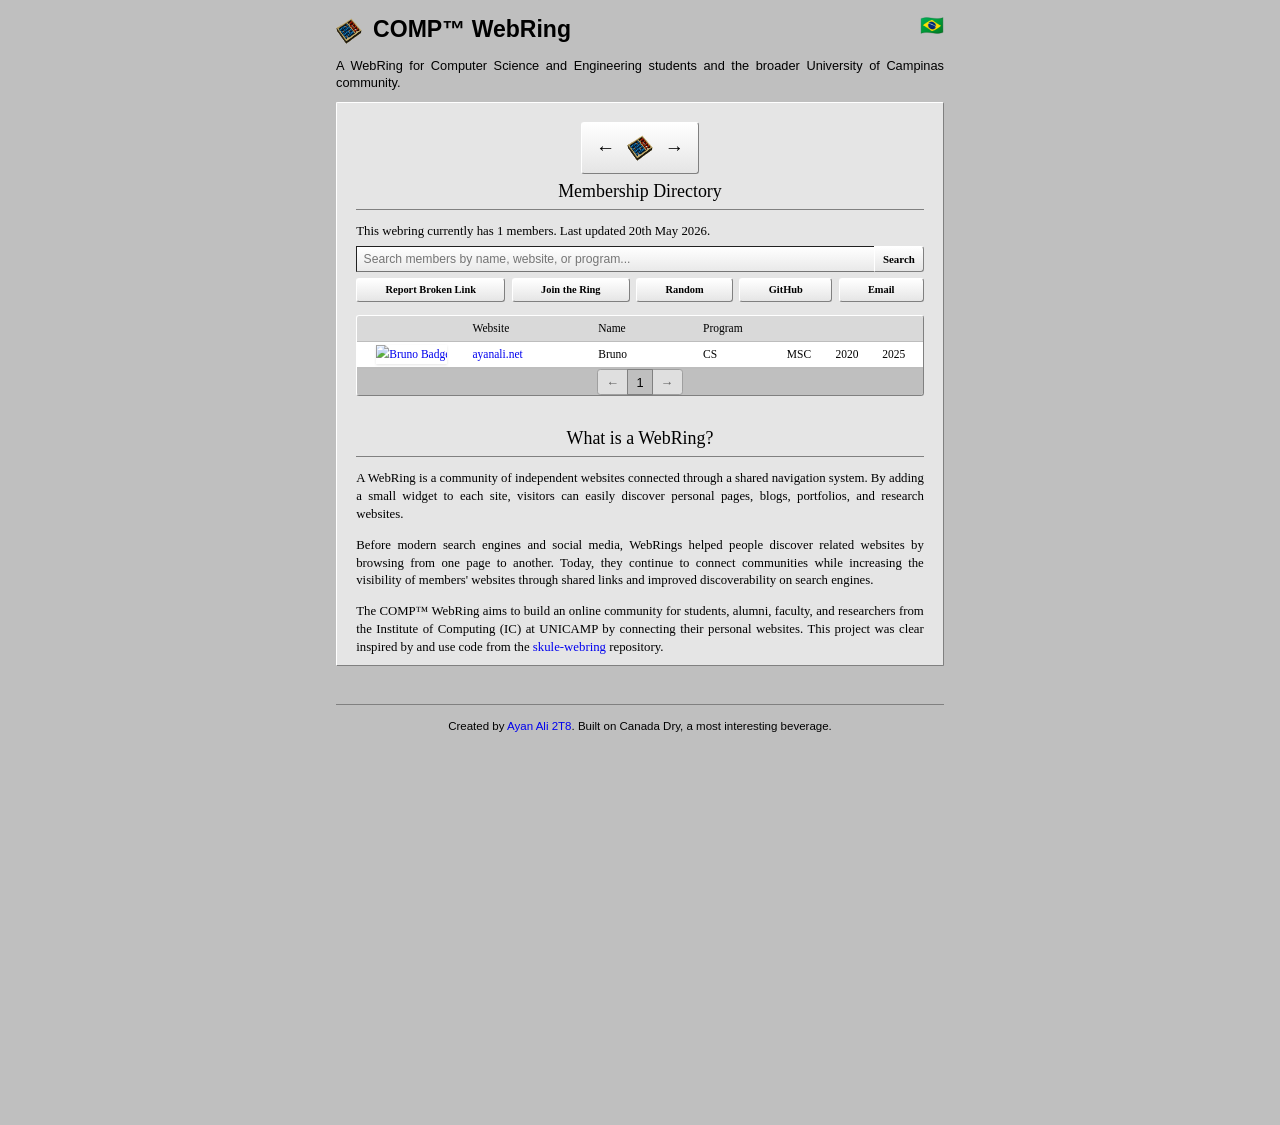
==== commit ea9e5985: "delete: remove benefits pages and skule related content" ====
--- a/index.html
+++ b/index.html
@@ -24,13 +24,14 @@
     <header>
         <div class="theme-toggle">
             <button id="lang-toggle-btn" aria-label="Toggle language" .>
-                <span class="theme-icon">🇪🇬</span>
+                <span class="theme-icon">🇧🇷</span>
             </button>
-
-            <!-- For while we are not supporting the dark mode -->
+            
+            <!-- For while we are not supporting the darkmode
             <button id="theme-toggle-btn" aria-label="Toggle dark/light mode">
                 <span class="theme-icon">◐</span>
             </button>
+            -->
             
         </div>
         <h1 style="display: flex; align-items: center; gap: 0.5em;">
@@ -69,7 +70,6 @@
             <div class="action-buttons">
                 <a href="#" id="report-link" class="action-button netscape-classic-btn classic-beveled-panel" data-i18n="action.report">Report Broken Link</a>
                 <a href="https://github.com/I3run0/comp-unicamp-webring#joining-the-webring" target="_blank" class="action-button netscape-classic-btn classic-beveled-panel" data-i18n="action.join">Join the Ring</a>
-                <a href="benefits.html" class="action-button netscape-classic-btn classic-beveled-panel" data-i18n="action.benefits">Benefits</a>
                 <a href="#random" id="random-link" class="action-button netscape-classic-btn classic-beveled-panel" data-i18n="action.random">Random</a>
                 <a href="https://github.com/I3run0/comp-unicamp-webring" target="_blank" class="action-button netscape-classic-btn classic-beveled-panel" data-i18n="action.github">GitHub</a>
                 <a href="mailto:b217787@dac.unicamp.br" class="action-button netscape-classic-btn classic-beveled-panel" data-i18n="action.email">Email</a>
@@ -81,9 +81,9 @@
                         <thead>
                             <tr>
                                 <th></th>
-                                <th>Website</th>
-                                <th>Name</th>
-                                <th>Program</th>
+                                <th data-i18n="table.site">Website</th>
+                                <th data-i18n="table.name">Name</th>
+                                <th data-i18n="table.program">Program</th>
                                 <th></th>
                                 <th></th>
                                 <th></th>
@@ -102,11 +102,12 @@
             </div>
         </section>
 
-    <section id="what" style="margin-bottom: -30px; padding-bottom: 0;"> 
-        <h2 data-i18n="what.title">What is a WebRing?</h2> 
-            <p data-i18n="what.p1"> A WebRing is a community of independent websites connected through a shared navigation system. By placing a small widget on each site, visitors can seamlessly browse from one member's website to another, making it easy to discover personal pages, blogs, portfolios, and research websites. </p>
-            <p data-i18n="what.p2"> Originally popular in the early days of the Internet, WebRings encouraged exploration beyond search engines and social media. Today, they continue to foster communities by connecting people with shared interests while helping members increase the visibility and reach of their personal websites. </p> 
-            <p data-i18n="what.p3"> The goal of the COMP™ WebRing is to build a vibrant online community for students, alumni, faculty, and researchers from the Institute of Computing (IC) at UNICAMP by connecting their personal websites and making them easier to discover. This project was inspired by the <a href="https://github.com/ayan20985/skule-webring" target="_blank" rel="noopener noreferrer">skule-webring</a> repository. </p> </section>
+        <section id="what" style="margin-bottom: -30px; padding-bottom: 0;"> 
+            <h2 data-i18n="what.title">What is a WebRing?</h2> 
+            <p data-i18n="what.p1"> A WebRing is a community of independent websites connected through a shared navigation system. By adding a small widget to each site, visitors can easily discover personal pages, blogs, portfolios, and research websites. </p> 
+            <p data-i18n="what.p2"> Before modern search engines and social media, WebRings helped people discover related websites by browsing from one page to another. Today, they continue to connect communities while making members' websites easier to find through both the WebRing itself and improved visibility on search engines. </p> 
+            <p data-i18n="what.p3"> The COMP™ WebRing aims to build an online community for students, alumni, faculty, and researchers from the Institute of Computing (IC) at UNICAMP by connecting their personal websites. This project was clear inspired by and use code from the <a href="https://github.com/ayan20985/skule-webring" target="_blank" rel="noopener noreferrer">skule-webring</a> repository. </p> 
+        </section>
     </main>
 
     <footer style="display: flex; justify-content: center;">
@@ -115,7 +116,6 @@
 
     <script src="js/i18n/en.js"></script>
     <script src="js/i18n/pt.js"></script>
-    <script src="js/webring-data.json"></script>
     <script src="js/script.js"></script>
     <script>
       function updateHeaderIcon() {
